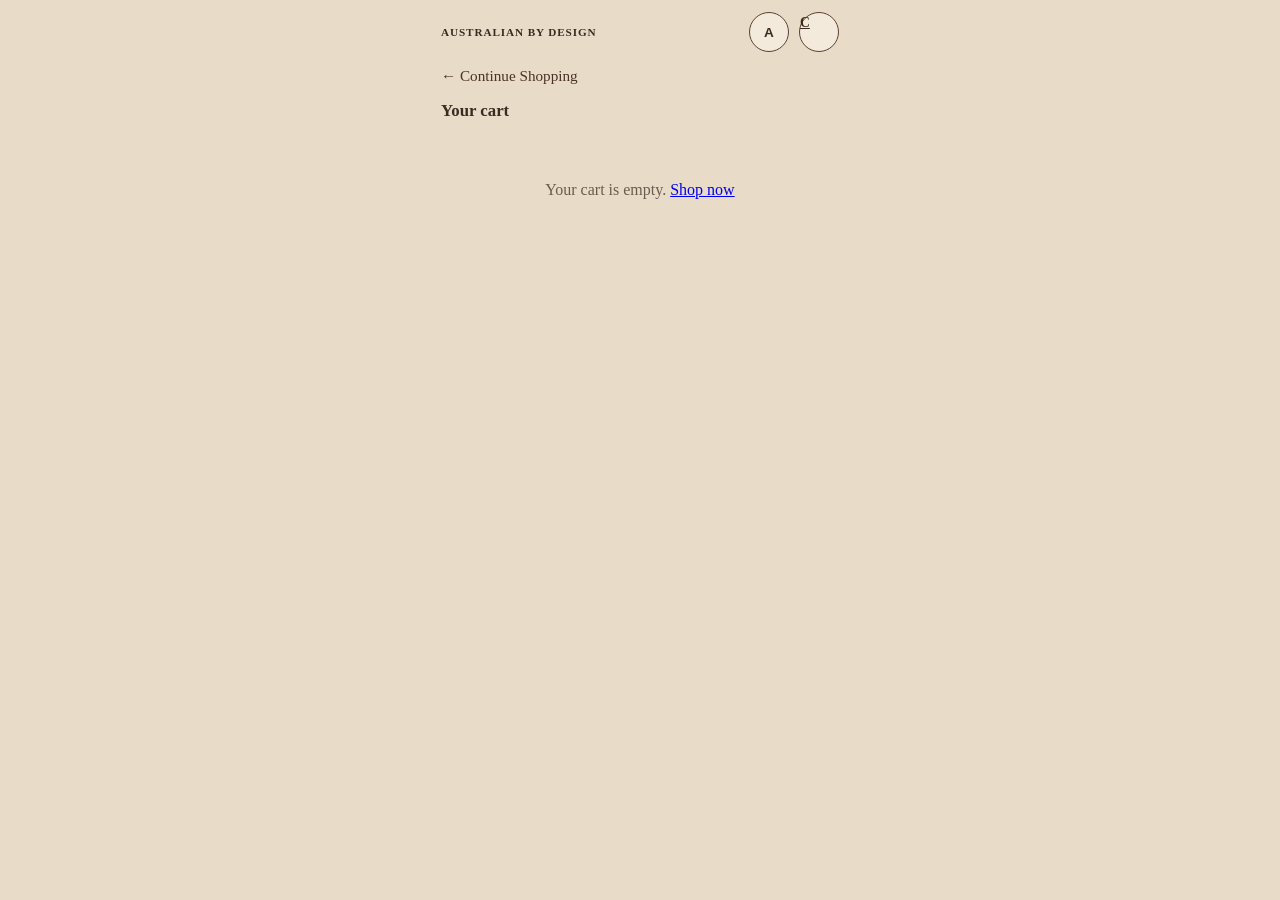
==== cart.html @ ca4a778e "Create home page HTML" ====
<!DOCTYPE html>
<html lang="en">
  <head>
    <meta charset="UTF-8" />
    <meta name="viewport" content="width=device-width, initial-scale=1.0" />
    <title>Australian by Design – Cart</title>
    <!-- Link to the shared stylesheet -->
    <link rel="stylesheet" href="style.css" />
  </head>
  <body>
    <div class="app">

      <!-- HEADER -->
      <header class="site-header">
        <p class="logo">AUSTRALIAN BY DESIGN</p>
        <div class="header-actions">
          <button type="button" class="icon-btn" aria-label="Account">A</button>
          <a href="cart.html" class="icon-btn" aria-label="Cart">
            C<span id="cart-badge" class="cart-count" style="display:none"></span>
          </a>
        </div>
      </header>

      <!-- Back link -->
      <a href="listing.html" class="back-link">← Continue Shopping</a>

      <h1 class="page-title">Your cart</h1>

      <!-- CART ITEM LIST
           This <ul> starts empty.
           The JavaScript below reads the cart from localStorage
           and creates one <li> for each item. -->
      <ul class="cart-list" id="cart-list">
        <!-- Items are inserted here by JavaScript -->
      </ul>

      <!-- MESSAGE shown when cart is empty -->
      <p class="empty-cart-msg" id="empty-msg" style="display:none">
        Your cart is empty. <a href="listing.html">Shop now</a>
      </p>

      <!-- ORDER SUMMARY BOX
           These values are calculated by JavaScript below. -->
      <div class="card summary" id="summary-box">
        <div class="summary-row">
          <span>Subtotal</span>
          <span id="cart-subtotal">$0.00</span>
        </div>
        <div class="summary-row">
          <span>Shipping</span>
          <!-- Shipping is always $11.00 (fixed) -->
          <span id="cart-shipping">$11.00</span>
        </div>
        <div class="summary-row summary-row--total">
          <span>Total</span>
          <span id="cart-total">$0.00</span>
        </div>
      </div>

      <!-- CHECKOUT BUTTON — links to confirmed.html (no JS needed) -->
      <a href="confirmed.html" class="btn btn-primary btn-block" id="checkout-btn"
         style="text-align:center; display:block; margin-bottom:16px;">
        Checkout
      </a>

      <!-- CHECKOUT FORM -->
      <form class="checkout-form card" id="checkout-form">
        <h2 class="card-title">Checkout details</h2>
        <label>
          Full name
          <input type="text" name="fullname" autocomplete="name" />
        </label>
        <label>
          Address
          <input type="text" name="address" autocomplete="street-address" />
        </label>
        <label>
          Card number
          <input type="text" name="card" inputmode="numeric" />
        </label>
      </form>

    </div><!-- end .app -->

    <!-- Load the shared cart script -->
    <script src="cart.js"></script>

    <!-- Cart page script -->
    <script>
      /* ============================================================
         cart.html script
         
         This script does the following:
         1. Reads the cart from localStorage (using getCart() from cart.js)
         2. Builds the list of cart items on the page
         3. Calculates: subtotal = sum of (price × qty) for each item
         4. Shipping is fixed at $11.00
         5. Total = subtotal + shipping
         6. If the cart is empty, shows an "empty cart" message
            and hides the summary and checkout button
         ============================================================ */

      /* Run this code once the page has finished loading */
      document.addEventListener("DOMContentLoaded", function () {

        /* --- Read the cart from localStorage ---
           getCart() is defined in cart.js.
           It returns an array like:
           [
             { id: 0, name: "...", price: 15, qty: 2 },
             { id: 4, name: "...", price: 30, qty: 1 }
           ] */
        var cart = getCart();

        var cartList    = document.getElementById("cart-list");
        var emptyMsg    = document.getElementById("empty-msg");
        var summaryBox  = document.getElementById("summary-box");
        var checkoutBtn = document.getElementById("checkout-btn");
        var checkoutForm = document.getElementById("checkout-form");

        /* --- Check if the cart is empty --- */
        if (cart.length === 0) {
          /* Show the "Your cart is empty" message */
          emptyMsg.style.display = "block";
          /* Hide the summary and checkout button */
          summaryBox.style.display   = "none";
          checkoutBtn.style.display  = "none";
          checkoutForm.style.display = "none";
          return; /* stop here, nothing more to do */
        }

        /* --- Build the cart item list ---
           We loop through every item in the cart array
           and create one <li> element for each one. */

        var subtotal = 0; /* we will add to this as we loop */

        for (var i = 0; i < cart.length; i++) {
          var item = cart[i];

          /* Calculate the line total for this item (price × qty) */
          var lineTotal = item.price * item.qty;

          /* Add this item's line total to the overall subtotal */
          subtotal = subtotal + lineTotal;

          /* Build the HTML for this cart item.
             We use string concatenation (+) to build the HTML. */
          var itemHTML =
            '<li class="cart-item card">' +
              '<div class="placeholder cart-thumb" aria-hidden="true">Image</div>' +
              '<div>' +
                '<p class="product-name">' + item.name + '</p>' +
                '<p class="muted">Qty ' + item.qty + '</p>' +
                '<p class="price">$' + lineTotal.toFixed(2) + '</p>' +
              '</div>' +
            '</li>';

          /* Add this item to the <ul> on the page */
          cartList.innerHTML = cartList.innerHTML + itemHTML;
        }

        /* --- Calculate shipping and total ---
           Shipping is always $11.00 (a fixed fee).
           Total = subtotal + shipping. */
        var SHIPPING = 11.00;
        var total = subtotal + SHIPPING;

        /* --- Update the summary numbers on screen ---
           .toFixed(2) formats the number to 2 decimal places.
           e.g.  15 → "15.00" */
        document.getElementById("cart-subtotal").textContent =
          "$" + subtotal.toFixed(2);

        document.getElementById("cart-shipping").textContent =
          "$" + SHIPPING.toFixed(2);

        document.getElementById("cart-total").textContent =
          "$" + total.toFixed(2);

      }); /* end DOMContentLoaded */
    </script>
  </body>
</html>
---- style.css ----
/* ============================================================
   style.css — Shared styles for all 5 pages
   Link this file in every HTML page like this:
   <link rel="stylesheet" href="style.css" />
   ============================================================ */

/* --- RESET ---
   Removes inconsistent spacing added by different browsers */
*,
*::before,
*::after {
  box-sizing: border-box;
}

/* --- BASE BODY ---
   Sets the background colour, font, and text colour
   for the entire website */
body {
  margin: 0;
  font-family: Georgia, "Times New Roman", serif;
  background-color: #e8dcc8; /* warm beige background */
  color: #3b2a20;            /* dark brown text */
  line-height: 1.5;
}

/* --- PAGE WRAPPER ---
   Centres the content and limits the width to look like a phone.
   max-width: 430px makes it look like a mobile screen on a desktop. */
.app {
  max-width: 430px;
  margin: 0 auto;        /* centres horizontally */
  min-height: 100vh;     /* fills the full height of the screen */
  padding: 12px 16px 32px;
}

/* --- VISUALLY HIDDEN (accessibility) ---
   Hides labels from the screen but keeps them readable
   for screen readers (e.g. for search inputs) */
.visually-hidden {
  position: absolute;
  width: 1px;
  height: 1px;
  padding: 0;
  margin: -1px;
  overflow: hidden;
  clip: rect(0, 0, 0, 0);
  white-space: nowrap;
  border: 0;
}

/*  Header */
.site-header {
  display: flex;
  align-items: center;
  justify-content: space-between;
  gap: 12px;
  margin-bottom: 12px;
}

.logo {
  margin: 0;
  font-size: 0.7rem;
  letter-spacing: 0.08em;
  font-weight: 700;
}

.header-actions {
  display: flex;
  gap: 10px;
}

/* Round icon-style buttons on the top right */
.icon-btn {
  width: 40px;
  height: 40px;
  border-radius: 50%;
  border: 1px solid #5c4033;
  background: #f3eadc;
  color: #3b2a20;
  font-size: 0.85rem;
  font-weight: 700;
  cursor: pointer;
}

.icon-btn:active {
  transform: scale(0.98);
}

/* Grey Browse Categories bar */
.browse-bar {
  background: #c9c2b6;
  color: #3b2a20;
  padding: 10px 14px;
  border-radius: 12px;
  font-size: 0.9rem;
  margin-bottom: 12px;
}

/* Search bar */
.search-input {
  width: 100%;
  padding: 12px 14px;
  border-radius: 14px;
  border: 1px solid #b9a995;
  background: #faf6ef;
  font-size: 1rem;
  margin-bottom: 12px;
}

/* ---------- Category chips / small tags ---------- */
.chips {
    display: flex;
    flex-wrap: wrap;
    gap: 8px;
    margin-bottom: 16px;
  }
  
  .chip {
    padding: 6px 12px;
    border-radius: 999px;
    background: #f3eadc;
    border: 1px solid #c4b49f;
    font-size: 0.85rem;
  }
  
  /* ---------- Shared card style ---------- */
  .card {
    background: #faf6ef;
    border-radius: 18px;
    padding: 16px;
    border: 1px solid #d8cbb8;
    margin-bottom: 14px;
    box-shadow: 0 4px 12px rgba(59, 42, 32, 0.06);
  }
  
  .card-title {
    margin: 0 0 8px;
    font-size: 1rem;
  }
  
  /* ---------- Hero section ---------- */
  .hero h1 {
    margin: 0 0 8px;
    font-size: 1.35rem;
  }
  
  .hero-text {
    margin: 0 0 14px;
    color: #5c4033;
  }
  
  /* Placeholder box used when there is no actual image */
  .placeholder {
    display: flex;
    align-items: center;
    justify-content: center;
    background: linear-gradient(145deg, #dcd3c4, #cfc3b0);
    color: #5c5248;
    font-size: 0.85rem;
    text-align: center;
    border-radius: 16px;
    border: 1px dashed #a08f7c;
  }
  
  .hero-image {
    width: 100%;
    height: 180px;
    margin-bottom: 20px;
  }
  
  .thumb {
    width: 88px;
    height: 88px;
    flex-shrink: 0;
  }
  
  /* ---------- Headings ---------- */
  .section-title {
    font-size: 1.1rem;
    margin: 8px 0 12px;
  }
  
  .page-title {
    font-size: 1.05rem;
    margin: 0 0 14px;
    line-height: 1.35;
  }
  
  /* ---------- Buttons ---------- */
  .btn {
    display: inline-block;
    padding: 12px 18px;
    border-radius: 14px;
    font-size: 1rem;
    font-family: inherit;
    cursor: pointer;
    border: none;
    text-align: center;
  }
  
  .btn-primary {
    background: #4a3226;
    color: #faf6ef;
  }
  
  .btn-outline {
    background: transparent;
    color: #4a3226;
    border: 2px solid #4a3226;
  }
  
  .btn-block {
    width: 100%;
  }
  
  .btn-row {
    display: flex;
    flex-direction: column;
    gap: 10px;
    margin-top: 8px;
  }
  
  .btn:active {
    opacity: 0.92;
  }


/* ---------- ホームの商品行（横並び） ---------- */
.product-row {
    display: flex;
    gap: 14px;
    align-items: flex-start;
  }
  
  .product-row-body {
    flex: 1;
  }
  
  .product-name {
    margin: 0 0 4px;
    font-size: 1rem;
  }
  
  .price {
    margin: 0 0 10px;
    font-weight: 700;
    color: #3b2a20;
  }
  
  .price--large {
    font-size: 1.4rem;
    margin: 0;
  }
  
  .price-card {
    text-align: left;
  }
  
  /* ---------- 商品詳細の大きい画像枠 ---------- */
  .product-hero {
    width: 100%;
    height: 220px;
    margin-bottom: 14px;
  }
  
  .body-text {
    margin: 0;
    color: #5c4033;
  }
  
  /* 「おすすめ」2列 */
  .suggest-grid {
    display: grid;
    grid-template-columns: 1fr 1fr;
    gap: 10px;
  }
  
  .mini-card .thumb {
    width: 100%;
    height: 100px;
    margin-bottom: 8px;
  }
  
  .mini-card .product-name {
    font-size: 0.85rem;
  }
  
  /* ---------- 一覧画面：フィルタの並び ---------- */
  .filter-row {
    display: flex;
    gap: 8px;
    flex-wrap: wrap;
    margin-bottom: 14px;
  }
  
  .filter-pill {
    padding: 8px 14px;
    border-radius: 999px;
    border: 1px solid #8b7355;
    background: #f3eadc;
    font-family: inherit;
    font-size: 0.9rem;
    cursor: pointer;
  }
  
  /* ---------- 2列グリッド ---------- */
  .product-grid {
    display: grid;
    grid-template-columns: 1fr 1fr;
    gap: 10px;
  }
  
  .grid-card {
    margin-bottom: 0;
    padding: 12px;
  }
  
  .grid-img {
    width: 100%;
    height: 110px;
    margin-bottom: 8px;
  }
  
  .grid-card .product-name {
    font-size: 0.82rem;
    line-height: 1.25;
  }
  
  .grid-card .price {
    margin-bottom: 0;
    font-size: 0.95rem;
  }
  
  /* ---------- カート ---------- */
  .cart-list {
    list-style: none;
    padding: 0;
    margin: 0 0 12px;
  }
  
  .cart-item {
    display: flex;
    gap: 12px;
    align-items: center;
  }
  
  .cart-thumb {
    width: 56px;
    height: 56px;
    font-size: 0.65rem;
  }
  
  .muted {
    margin: 0;
    color: #6b5b4d;
    font-size: 0.85rem;
  }
  
  .summary-row {
    display: flex;
    justify-content: space-between;
    margin-bottom: 8px;
    font-size: 1rem;
  }
  
  .summary-row--total {
    margin-top: 12px;
    padding-top: 12px;
    border-top: 1px solid #d8cbb8;
    font-weight: 700;
    font-size: 1.1rem;
  }
  
  /* ---------- チェックアウトフォーム ---------- */
  .checkout-form label {
    display: block;
    margin-bottom: 12px;
    font-size: 0.95rem;
  }
  
  .checkout-form input {
    width: 100%;
    margin-top: 6px;
    padding: 10px 12px;
    border-radius: 12px;
    border: 1px solid #b9a995;
    font-size: 1rem;
    font-family: inherit;
    background: #fffdf8;
  }
  
  /* ---------- 注文完了 ---------- */
  .emphasis {
    margin: 0 0 12px;
    font-size: 1.2rem;
    font-weight: 700;
  }
  
  .order-list {
    list-style: none;
    padding: 0;
    margin: 0;
  }
  
  .order-line {
    display: grid;
    grid-template-columns: 1fr auto;
    gap: 4px 8px;
    margin-bottom: 10px;
    align-items: center;
  }
  
  .order-line .price {
    grid-column: 2;
    margin: 0;
  }
  
  .order-line .muted {
    grid-column: 1 / -1;
  }
  
  /* On slightly wider screens, put the two buttons side by side */
  @media (min-width: 480px) {
    .btn-row {
      flex-direction: row;
    }

    .btn-row .btn {
      flex: 1;
    }
  }

/* ============================================================
   STYLES ADDED FOR THE MULTI-PAGE VERSION
   ============================================================ */

/* --- BACK LINK ---
   A simple text link that takes you back to the previous page.
   Used at the top of product.html */
.back-link {
  display: inline-block;
  color: #4a3226;
  text-decoration: none;
  font-size: 0.95rem;
  margin-bottom: 12px;
}

.back-link:hover {
  text-decoration: underline;
}

/* --- QUANTITY CONTROLS ---
   The +/- buttons on the product detail page.
   They sit side by side with the number in the middle. */
.qty-control {
  display: flex;
  align-items: center;
  gap: 14px;
  margin-bottom: 16px;
}

/* The + and - buttons are small round buttons */
.qty-btn {
  width: 34px;
  height: 34px;
  border-radius: 50%;             /* makes it a circle */
  border: 1.5px solid #4a3226;
  background: transparent;
  font-size: 1.2rem;
  cursor: pointer;
  color: #4a3226;
  font-family: inherit;
  line-height: 1;
}

.qty-btn:hover {
  background: #4a3226;
  color: #faf6ef;
}

/* The number between + and - */
.qty-display {
  font-size: 1.1rem;
  min-width: 24px;
  text-align: center;
}

/* --- CART BADGE ON HEADER ---
   Small circle showing the number of items in the cart.
   Sits inside the header cart link. */
.cart-count {
  display: inline-block;
  background: #4a3226;
  color: #faf6ef;
  font-size: 0.65rem;
  font-weight: bold;
  border-radius: 50%;
  width: 18px;
  height: 18px;
  text-align: center;
  line-height: 18px;
  vertical-align: top;
  margin-left: 2px;
}

/* --- EMPTY CART MESSAGE ---
   Shown on cart.html when nothing has been added yet */
.empty-cart-msg {
  text-align: center;
  padding: 40px 16px;
  color: #6b5b4d;
  font-size: 1rem;
}

/* --- ORDER CONFIRMED CHECKMARK ---
   The big tick displayed on confirmed.html */
.confirmed-icon {
  font-size: 3rem;
  text-align: center;
  margin: 20px 0 8px;
}

/* --- ADD-TO-CART FEEDBACK ---
   Brief message shown when a product is added to the cart */
.toast {
  position: fixed;
  bottom: 24px;
  left: 50%;
  transform: translateX(-50%);
  background: #4a3226;
  color: #faf6ef;
  padding: 10px 22px;
  border-radius: 24px;
  font-size: 0.9rem;
  opacity: 0;
  transition: opacity 0.3s;
  pointer-events: none;
  white-space: nowrap;
  z-index: 999;
}

.toast.show {
  opacity: 1;
}
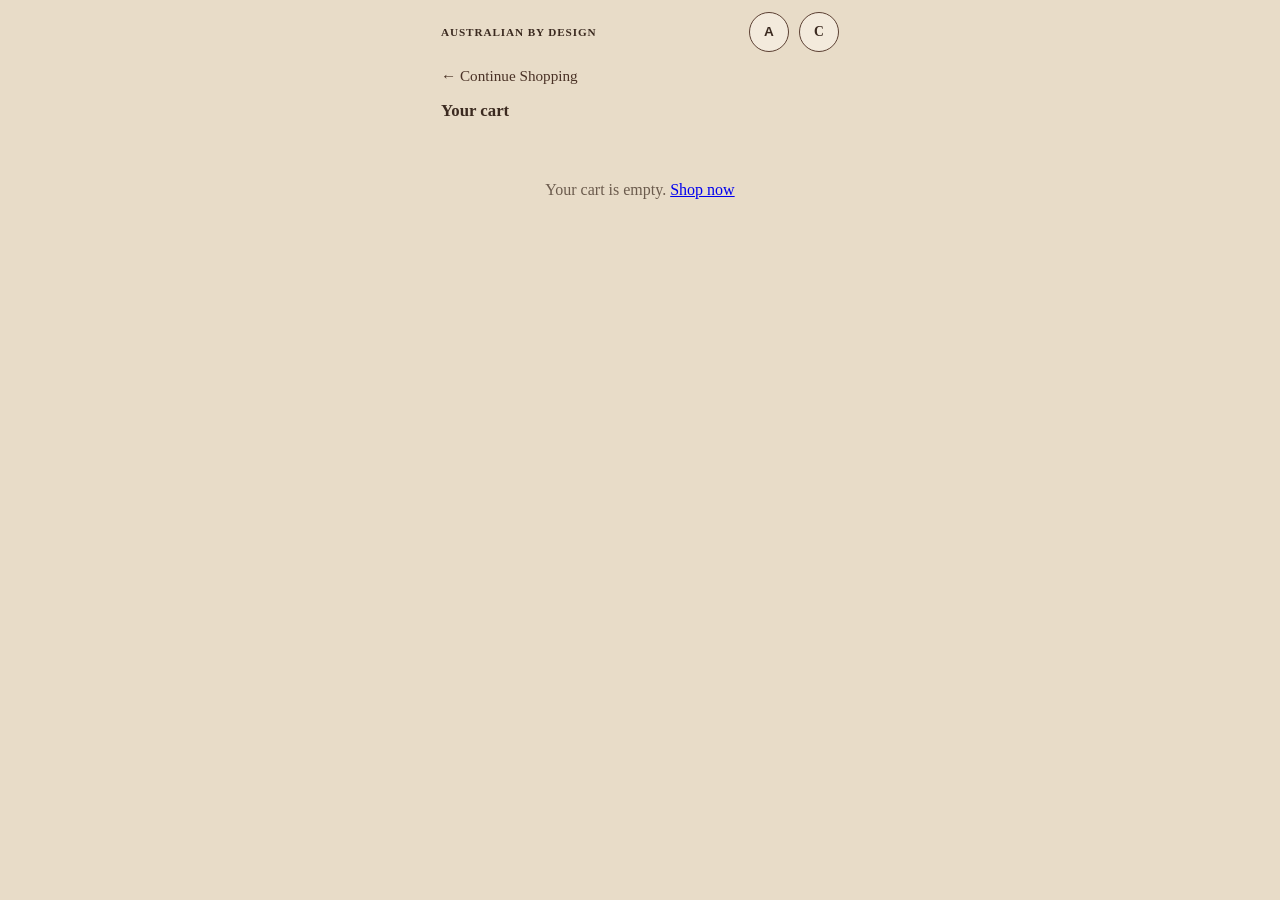
==== commit 2ff428e2: "Changing inconsistency of product page" ====
--- a/cart.html
+++ b/cart.html
@@ -57,9 +57,11 @@
         </div>
       </div>
 
-      <!-- CHECKOUT BUTTON — links to confirmed.html (no JS needed) -->
-      <a href="confirmed.html" class="btn btn-primary btn-block" id="checkout-btn"
-         style="text-align:center; display:block; margin-bottom:16px;">
+      <!-- CHECKOUT BUTTON — links to confirmed.html (no JS needed)
+           .btn handles font/padding, .btn-primary handles colour,
+           .btn-block handles full-width + display:block + text-align:center,
+           .checkout-link handles the margin below (all defined in style.css) -->
+      <a href="confirmed.html" class="btn btn-primary btn-block checkout-link" id="checkout-btn">
         Checkout
       </a>
 
--- a/style.css
+++ b/style.css
@@ -69,7 +69,21 @@
   gap: 10px;
 }
 
-/* Round icon-style buttons on the top right */
+/* --- ICON BUTTONS (header: "A" account and "C" cart) ---
+   FIX: Added display:flex + align-items + justify-content to
+   perfectly centre the letter inside the circle.
+   Previously there was no centering rule, so browsers placed
+   the letter using default text flow, causing it to sit too low.
+
+   FIX: padding:0 removes the browser's default <button> padding
+   which was pushing "A" off-centre.
+
+   FIX: position:relative lets the cart badge use position:absolute
+   so the badge sits in the corner WITHOUT affecting the "C" position.
+
+   FIX: text-decoration:none prevents the underline on the <a> cart link.
+   line-height:1 stops the font's built-in line spacing from adding
+   extra vertical space above/below the letter. */
 .icon-btn {
   width: 40px;
   height: 40px;
@@ -80,6 +94,16 @@
   font-size: 0.85rem;
   font-weight: 700;
   cursor: pointer;
+  /* --- centering fixes --- */
+  display: flex;
+  align-items: center;      /* centres vertically */
+  justify-content: center;  /* centres horizontally */
+  padding: 0;               /* remove browser's default button padding */
+  line-height: 1;           /* prevent font line-height from adding offset */
+  /* --- needed for the cart <a> link version --- */
+  text-decoration: none;
+  /* --- lets badge sit in corner without pushing "C" off-centre --- */
+  position: relative;
 }
 
 .icon-btn:active {
@@ -139,14 +163,33 @@
   }
   
   /* ---------- Hero section ---------- */
+
+  /* FIX: The hero card (.hero.card) gets extra padding compared to
+     normal cards. The default .card has 16px padding on all sides.
+     The hero is the main banner — it needs more breathing room
+     so the heading, paragraph, and button don't feel cramped.
+     padding-bottom:28px gives extra space below the button. */
+  .hero.card {
+    padding: 20px 20px 28px;
+  }
+
+  /* FIX: Increased margin-bottom from 8px to 12px for more
+     visual breathing room between the heading and paragraph. */
   .hero h1 {
-    margin: 0 0 8px;
+    margin: 0 0 12px;
     font-size: 1.35rem;
-  }
-  
+    line-height: 1.3;
+  }
+
+  /* FIX: Increased margin-bottom from 14px to 20px.
+     This creates a clear visual gap between the paragraph
+     and the "Shop now" button, so the button feels intentionally
+     placed rather than crowded against the text. */
   .hero-text {
-    margin: 0 0 14px;
+    margin: 0 0 20px;
     color: #5c4033;
+    font-size: 0.95rem;
+    line-height: 1.5;
   }
   
   /* Placeholder box used when there is no actual image */
@@ -209,8 +252,17 @@
     border: 2px solid #4a3226;
   }
   
+  /* FIX: Added display:block to .btn-block.
+     When .btn-block is used on an <a> tag (link), the browser
+     defaults it to inline-block, which means width:100% works
+     but the element doesn't sit on its own line cleanly.
+     display:block makes <a> links behave like block-level buttons,
+     filling the full width of their container.
+     text-align:center centres the button text inside the full width. */
   .btn-block {
+    display: block;
     width: 100%;
+    text-align: center;
   }
   
   .btn-row {
@@ -303,32 +355,72 @@
     cursor: pointer;
   }
   
-  /* ---------- 2列グリッド ---------- */
+  /* ---------- 2-column product grid ---------- */
   .product-grid {
     display: grid;
     grid-template-columns: 1fr 1fr;
     gap: 10px;
   }
-  
+
+  /* FIX: Added display:flex and flex-direction:column.
+     Before: the card had no flex layout, so if one card had a
+     2-line product name it pushed the buttons down further than
+     the adjacent card with a 1-line name — making buttons
+     misaligned across the row.
+
+     Now: the card is a vertical flex container. Combined with
+     margin-top:auto on .card-btn-group (below), the buttons are
+     always "pushed to the bottom" of the card — so both cards
+     in a row have their buttons at the same height. */
   .grid-card {
     margin-bottom: 0;
     padding: 12px;
-  }
-  
+    display: flex;
+    flex-direction: column; /* stack image → name → price → buttons vertically */
+  }
+
   .grid-img {
     width: 100%;
     height: 110px;
     margin-bottom: 8px;
-  }
-  
+    flex-shrink: 0; /* prevent image from squishing if card is tall */
+  }
+
   .grid-card .product-name {
     font-size: 0.82rem;
-    line-height: 1.25;
-  }
-  
+    line-height: 1.3;
+    margin-bottom: 4px;
+  }
+
+  /* FIX: Changed margin-bottom from 0 to 6px.
+     Previously there was no space between the price and the buttons.
+     6px creates a small visual gap so the price and buttons
+     don't look merged together. */
   .grid-card .price {
-    margin-bottom: 0;
+    margin-bottom: 6px;
     font-size: 0.95rem;
+  }
+
+  /* --- CARD BUTTON GROUP ---
+     NEW: Wraps the "View" and "Add to cart" buttons inside each
+     grid card. margin-top:auto is the key fix — it pushes this
+     entire group to the bottom of the flex card, no matter how
+     tall the card is. This aligns all buttons in a grid row. */
+  .card-btn-group {
+    margin-top: auto;      /* push buttons to the bottom of the card */
+    display: flex;
+    flex-direction: column;
+    gap: 6px;              /* consistent space between the two buttons */
+  }
+
+  /* FIX: Buttons inside grid cards should be smaller than normal
+     buttons because the cards are narrow (half the screen width).
+     font-size:0.82rem and padding:8px 10px scale them down correctly.
+     This replaces the inline style="font-size:0.85rem" in the HTML. */
+  .grid-card .btn {
+    font-size: 0.82rem;
+    padding: 8px 10px;
+    border-radius: 10px;
   }
   
   /* ---------- カート ---------- */
@@ -486,21 +578,62 @@
 }
 
 /* --- CART BADGE ON HEADER ---
-   Small circle showing the number of items in the cart.
-   Sits inside the header cart link. */
+   The small circle that shows how many items are in the cart.
+   It sits on the top-right corner of the cart "C" icon.
+
+   HOW THE POSITIONING WORKS:
+   - position:absolute removes the badge from the normal page flow,
+     so it floats on top of the icon without pushing "C" off-centre.
+   - The parent .icon-btn has position:relative, which means
+     top/right values are measured from the icon's own corner.
+   - top:-6px moves the badge 6px above the top edge of the icon.
+   - right:-6px moves it 6px to the right of the icon's right edge.
+     Together, this places the badge neatly on the top-right corner.
+
+   WHY THE BORDER:
+   - border: 2px solid #e8dcc8 matches the page background colour.
+     This creates a thin "gap" ring between the badge and the icon,
+     making the badge look like it is floating above the icon
+     rather than stamped directly onto it. This is a standard
+     technique used in real apps (e.g. iOS notification badges). */
 .cart-count {
-  display: inline-block;
-  background: #4a3226;
-  color: #faf6ef;
-  font-size: 0.65rem;
-  font-weight: bold;
-  border-radius: 50%;
+  /* --- positioning: sits on top-right corner of the icon --- */
+  position: absolute;       /* floats over the icon, does not affect "C" */
+  top: -6px;                /* pops 6px above the top of the icon */
+  right: -6px;              /* pops 6px past the right edge of the icon */
+
+  /* --- size: large enough to read, small enough to look like a badge --- */
   width: 18px;
   height: 18px;
-  text-align: center;
-  line-height: 18px;
-  vertical-align: top;
-  margin-left: 2px;
+
+  /* --- shape: perfect circle --- */
+  border-radius: 50%;
+
+  /* --- number centering inside the circle --- */
+  display: flex;
+  align-items: center;      /* centres the number vertically */
+  justify-content: center;  /* centres the number horizontally */
+
+  /* --- colours --- */
+  background: #4a3226;      /* dark brown, matches the button style */
+  color: #faf6ef;           /* light cream text for contrast */
+
+  /* --- text --- */
+  font-size: 0.65rem;       /* slightly larger than before for readability */
+  font-weight: bold;
+  line-height: 1;           /* prevents font line-height from shifting number */
+
+  /* --- visual separation from the icon circle --- */
+  border: 2px solid #e8dcc8; /* matches page background — creates a gap ring */
+}
+
+/* --- CHECKOUT LINK BUTTON (cart.html) ---
+   Adds bottom margin below the "Checkout" link-button
+   so there is breathing room between it and the form below.
+   This replaces the inline style="margin-bottom:16px" that was
+   previously written directly on the <a> tag in cart.html. */
+.checkout-link {
+  margin-bottom: 16px;
 }
 
 /* --- EMPTY CART MESSAGE ---
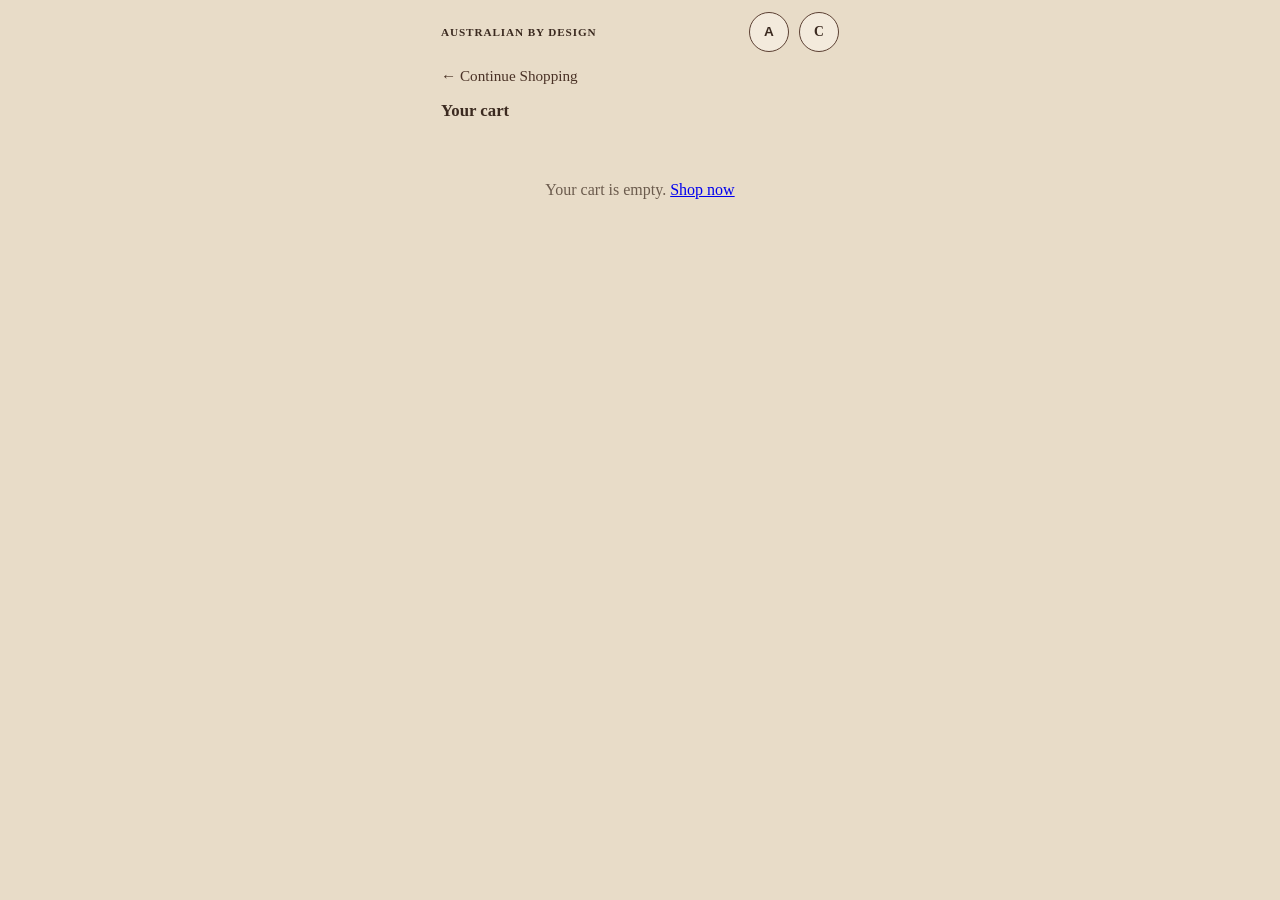
==== commit 15f45e4c: "Adding images inside each screens" ====
--- a/cart.html
+++ b/cart.html
@@ -91,86 +91,128 @@
     <script>
       /* ============================================================
          cart.html script
-         
-         This script does the following:
-         1. Reads the cart from localStorage (using getCart() from cart.js)
-         2. Builds the list of cart items on the page
-         3. Calculates: subtotal = sum of (price × qty) for each item
-         4. Shipping is fixed at $11.00
-         5. Total = subtotal + shipping
-         6. If the cart is empty, shows an "empty cart" message
-            and hides the summary and checkout button
+
+         KEY CHANGE from the original version:
+         The cart display logic is now inside a function called
+         renderCart(). This is important because we need to be able
+         to refresh the cart display AFTER the user removes an item
+         — without reloading the whole page.
+
+         Before: code ran once inside DOMContentLoaded and stopped.
+         Now:    renderCart() can be called any number of times.
+                 It clears the list and rebuilds it from scratch
+                 each time it runs.
          ============================================================ */
 
-      /* Run this code once the page has finished loading */
-      document.addEventListener("DOMContentLoaded", function () {
-
-        /* --- Read the cart from localStorage ---
-           getCart() is defined in cart.js.
-           It returns an array like:
-           [
-             { id: 0, name: "...", price: 15, qty: 2 },
-             { id: 4, name: "...", price: 30, qty: 1 }
-           ] */
-        var cart = getCart();
-
-        var cartList    = document.getElementById("cart-list");
-        var emptyMsg    = document.getElementById("empty-msg");
-        var summaryBox  = document.getElementById("summary-box");
-        var checkoutBtn = document.getElementById("checkout-btn");
+
+      /* --- renderCart() ---
+         Draws (or redraws) the entire cart on screen.
+
+         This function is called:
+           1. When the page first loads (to show what's in the cart).
+           2. After the user clicks Remove (to refresh the display).
+
+         Steps:
+           1. Read the cart from localStorage.
+           2. Clear whatever is currently shown on screen.
+           3. If the cart is empty → show the empty message, $0.00 totals.
+           4. If the cart has items → build the list and calculate totals. */
+      function renderCart() {
+
+        // Read the latest cart data from localStorage
+        var cart = getCart(); // getCart() is defined in cart.js
+
+        // Get references to the HTML elements we need to update
+        var cartList     = document.getElementById("cart-list");
+        var emptyMsg     = document.getElementById("empty-msg");
+        var summaryBox   = document.getElementById("summary-box");
+        var checkoutBtn  = document.getElementById("checkout-btn");
         var checkoutForm = document.getElementById("checkout-form");
 
-        /* --- Check if the cart is empty --- */
+        // --- IMPORTANT: clear the list before rebuilding ---
+        // Without this, every call to renderCart() would ADD more
+        // items on top of the ones already shown on screen.
+        cartList.innerHTML = "";
+
+        // --------------------------------------------------------
+        // CASE 1: Cart is empty
+        // --------------------------------------------------------
         if (cart.length === 0) {
-          /* Show the "Your cart is empty" message */
+
+          // Show the "Your cart is empty" message
           emptyMsg.style.display = "block";
-          /* Hide the summary and checkout button */
+
+          // Hide the summary box, checkout button, and form
           summaryBox.style.display   = "none";
           checkoutBtn.style.display  = "none";
           checkoutForm.style.display = "none";
-          return; /* stop here, nothing more to do */
+
+          // Set all totals to $0.00 when cart is empty
+          document.getElementById("cart-subtotal").textContent = "$0.00";
+          document.getElementById("cart-shipping").textContent = "$0.00";
+          document.getElementById("cart-total").textContent    = "$0.00";
+
+          return; // stop here — nothing more to render
         }
 
-        /* --- Build the cart item list ---
-           We loop through every item in the cart array
-           and create one <li> element for each one. */
-
-        var subtotal = 0; /* we will add to this as we loop */
-
+        // --------------------------------------------------------
+        // CASE 2: Cart has items
+        // --------------------------------------------------------
+
+        // Make sure the summary, button, and form are visible
+        // (they may have been hidden if the cart was empty before)
+        emptyMsg.style.display     = "none";
+        summaryBox.style.display   = "";   // "" resets to CSS default (block)
+        checkoutBtn.style.display  = "";
+        checkoutForm.style.display = "";
+
+        var subtotal = 0; // running total — we add to this in the loop below
+
+        // Loop through every item in the cart and build one <li> for each
         for (var i = 0; i < cart.length; i++) {
           var item = cart[i];
 
-          /* Calculate the line total for this item (price × qty) */
+          // Line total = price × quantity for this product
           var lineTotal = item.price * item.qty;
 
-          /* Add this item's line total to the overall subtotal */
+          // Add this item's line total to the overall subtotal
           subtotal = subtotal + lineTotal;
 
-          /* Build the HTML for this cart item.
-             We use string concatenation (+) to build the HTML. */
+          /* Build the HTML for one cart item row.
+             Each row has:
+               - a placeholder image box
+               - the product name, quantity, and line total
+               - a Remove button
+
+             The Remove button uses onclick="handleRemove(item.id)"
+             so when it is clicked, handleRemove() receives the
+             correct product id to remove. */
+          /* item.id is the product number (0–6).
+             PRODUCTS[item.id].img is the image path stored in cart.js.
+             This way the right photo appears next to each item. */
           var itemHTML =
             '<li class="cart-item card">' +
-              '<div class="placeholder cart-thumb" aria-hidden="true">Image</div>' +
-              '<div>' +
+              '<img src="' + PRODUCTS[item.id].img + '" alt="' + item.name + '" class="cart-thumb product-img" />' +
+              '<div class="cart-item-info">' +
                 '<p class="product-name">' + item.name + '</p>' +
                 '<p class="muted">Qty ' + item.qty + '</p>' +
                 '<p class="price">$' + lineTotal.toFixed(2) + '</p>' +
               '</div>' +
+              '<button class="btn-remove" onclick="handleRemove(' + item.id + ')">' +
+                'Remove' +
+              '</button>' +
             '</li>';
 
-          /* Add this item to the <ul> on the page */
+          // Add this item's HTML into the <ul> list
           cartList.innerHTML = cartList.innerHTML + itemHTML;
         }
 
-        /* --- Calculate shipping and total ---
-           Shipping is always $11.00 (a fixed fee).
-           Total = subtotal + shipping. */
+        // Shipping is always $11.00 when there are items in the cart
         var SHIPPING = 11.00;
         var total = subtotal + SHIPPING;
 
-        /* --- Update the summary numbers on screen ---
-           .toFixed(2) formats the number to 2 decimal places.
-           e.g.  15 → "15.00" */
+        // Update the three numbers in the order summary box
+        // .toFixed(2) formats to 2 decimal places: e.g. 15 → "15.00"
         document.getElementById("cart-subtotal").textContent =
           "$" + subtotal.toFixed(2);
 
@@ -180,7 +222,38 @@
         document.getElementById("cart-total").textContent =
           "$" + total.toFixed(2);
 
-      }); /* end DOMContentLoaded */
+      } /* end renderCart() */
+
+
+      /* --- handleRemove(productId) ---
+         Called when the user clicks a "Remove" button.
+
+         This is the function that connects the button click to the
+         two things that need to happen:
+           Step 1 — Remove the item from localStorage.
+           Step 2 — Redraw the cart so the screen matches the data.
+
+         Tutor explanation:
+         "The Remove button passes the product id to handleRemove().
+          handleRemove() calls removeFromCart() (in cart.js) which
+          removes that item from the cart array in localStorage.
+          Then it calls renderCart() which clears the screen and
+          redraws the cart from the updated localStorage data.
+          The subtotal, shipping, and total are recalculated
+          automatically each time renderCart() runs." */
+      function handleRemove(productId) {
+        removeFromCart(productId); // defined in cart.js — updates localStorage + badge
+        renderCart();              // redraw the cart list and totals on screen
+      }
+
+
+      /* --- Run renderCart() when the page first loads ---
+         DOMContentLoaded fires once the HTML is fully parsed.
+         We call renderCart() to draw the initial cart state. */
+      document.addEventListener("DOMContentLoaded", function () {
+        renderCart();
+      });
+
     </script>
   </body>
 </html>
--- a/style.css
+++ b/style.css
@@ -423,23 +423,56 @@
     border-radius: 10px;
   }
   
-  /* ---------- カート ---------- */
+  /* ---------- Cart ---------- */
   .cart-list {
     list-style: none;
     padding: 0;
     margin: 0 0 12px;
   }
-  
+
+  /* Each cart item row: image | info | remove button side by side.
+     align-items:center keeps everything vertically centred in the row. */
   .cart-item {
     display: flex;
     gap: 12px;
     align-items: center;
   }
-  
+
+  /* --- CART ITEM INFO ---
+     flex:1 makes this div expand to fill all available space between
+     the thumbnail on the left and the Remove button on the right.
+     Without this, the Remove button would crowd up against the text. */
+  .cart-item-info {
+    flex: 1;
+  }
+
   .cart-thumb {
     width: 56px;
     height: 56px;
     font-size: 0.65rem;
+    flex-shrink: 0; /* stop the image from squishing if the row is narrow */
+  }
+
+  /* --- REMOVE BUTTON ---
+     Styled as a plain underlined text link rather than a filled button.
+     This keeps it visually light so it does not compete with "Checkout".
+     The muted red-brown colour signals a destructive action (deleting)
+     without being aggressive. */
+  .btn-remove {
+    background: none;           /* no background fill */
+    border: none;               /* no border box */
+    color: #8b3a3a;             /* muted red-brown — signals "delete" */
+    font-size: 0.8rem;
+    font-family: inherit;       /* match the rest of the page */
+    cursor: pointer;
+    padding: 4px 0;
+    text-decoration: underline; /* looks like a text link */
+    flex-shrink: 0;             /* prevent button from being squished */
+    white-space: nowrap;        /* keep "Remove" on one line */
+  }
+
+  .btn-remove:hover {
+    color: #5c1a1a;             /* darker red-brown on hover */
   }
   
   .muted {
@@ -597,34 +630,59 @@
      rather than stamped directly onto it. This is a standard
      technique used in real apps (e.g. iOS notification badges). */
 .cart-count {
-  /* --- positioning: sits on top-right corner of the icon --- */
-  position: absolute;       /* floats over the icon, does not affect "C" */
-  top: -6px;                /* pops 6px above the top of the icon */
-  right: -6px;              /* pops 6px past the right edge of the icon */
-
-  /* --- size: large enough to read, small enough to look like a badge --- */
-  width: 18px;
-  height: 18px;
-
-  /* --- shape: perfect circle --- */
-  border-radius: 50%;
-
-  /* --- number centering inside the circle --- */
+  /* --- POSITIONING ---
+     position:absolute takes the badge out of the normal page flow
+     so it floats on top of the icon without disturbing the "C" letter.
+     The parent .icon-btn has position:relative, so top/right are
+     measured from the icon's own edges.
+
+     top:-4px  → badge pops 4px above the top of the 40px icon circle.
+     right:-4px → badge pops 4px past the right edge.
+     Together they anchor the badge firmly at the top-right corner,
+     mostly overlapping the icon (14 of 20px inside) rather than
+     floating away from it. */
+  position: absolute;
+  top: -2px;    /* reduced from -4px: badge now sits more ON the icon */
+  right: -2px;  /* reduced from -4px: less hanging outside the circle */
+
+  /* --- SIZE ---
+     20×20px badge on a 40px icon.
+     With top/right at -2px, 18 of the 20px overlaps the icon,
+     so the number is clearly visible on the brown circle. */
+  width: 20px;
+  height: 20px;
+
+  /* --- SHAPE --- */
+  border-radius: 50%;        /* makes it a perfect circle */
+
+  /* --- NUMBER CENTERING ---
+     display:flex with align-items and justify-content centres the
+     digit both vertically and horizontally inside the circle.
+
+     WHY Arial instead of Georgia:
+     The body font (Georgia) is a serif font. Serif digits have
+     uneven spacing above and below, so the number can look slightly
+     high or low inside a small circle even with flex centering.
+     Arial is a sans-serif font — its digits have more even spacing
+     and sit perfectly centred in a small circle. */
   display: flex;
-  align-items: center;      /* centres the number vertically */
-  justify-content: center;  /* centres the number horizontally */
-
-  /* --- colours --- */
-  background: #4a3226;      /* dark brown, matches the button style */
-  color: #faf6ef;           /* light cream text for contrast */
-
-  /* --- text --- */
-  font-size: 0.65rem;       /* slightly larger than before for readability */
-  font-weight: bold;
-  line-height: 1;           /* prevents font line-height from shifting number */
-
-  /* --- visual separation from the icon circle --- */
-  border: 2px solid #e8dcc8; /* matches page background — creates a gap ring */
+  align-items: center;       /* centres vertically */
+  justify-content: center;   /* centres horizontally */
+  font-family: Arial, sans-serif; /* sans-serif digits centre cleanly */
+
+  /* --- COLOURS --- */
+  background: #5c3d2e;
+  color: #ffffff;
+
+  /* --- TEXT --- */
+  font-size: 0.72rem;
+  font-weight: 800;
+  line-height: 1;   /* prevents font line-height from pushing digit off-centre */
+
+  /* --- SEPARATION RING ---
+     Matches the page background colour so the badge looks like
+     it floats above the icon rather than being stamped on it. */
+  border: 2.5px solid #e8dcc8;
 }
 
 /* --- CHECKOUT LINK BUTTON (cart.html) ---
@@ -651,6 +709,30 @@
   font-size: 3rem;
   text-align: center;
   margin: 20px 0 8px;
+}
+
+/* ---------- Real product images ----------
+   Applied to every <img> that replaces a placeholder box.
+
+   HOW THIS WORKS WITH THE COMPANION CLASSES:
+   Each <img> gets TWO classes — e.g. class="grid-img product-img".
+   - .grid-img (or .thumb, .product-hero, etc.) sets the SIZE (width + height).
+   - .product-img adds the THREE rules below that every product image needs:
+
+   object-fit:cover — if the photo is a different shape to the box,
+     this crops it to fill the box perfectly, just like "fill" in Figma.
+     Without it, the image would be squished or have white bars.
+
+   border-radius:16px — rounds the corners to match the site's card style.
+     The placeholder boxes had this same rounding via .placeholder.
+
+   display:block — removes a small invisible gap that browsers add
+     below inline images by default (because they treat images like text
+     and leave space for descending letters like 'g' and 'p'). */
+.product-img {
+  object-fit: cover;
+  border-radius: 16px;
+  display: block;
 }
 
 /* --- ADD-TO-CART FEEDBACK ---
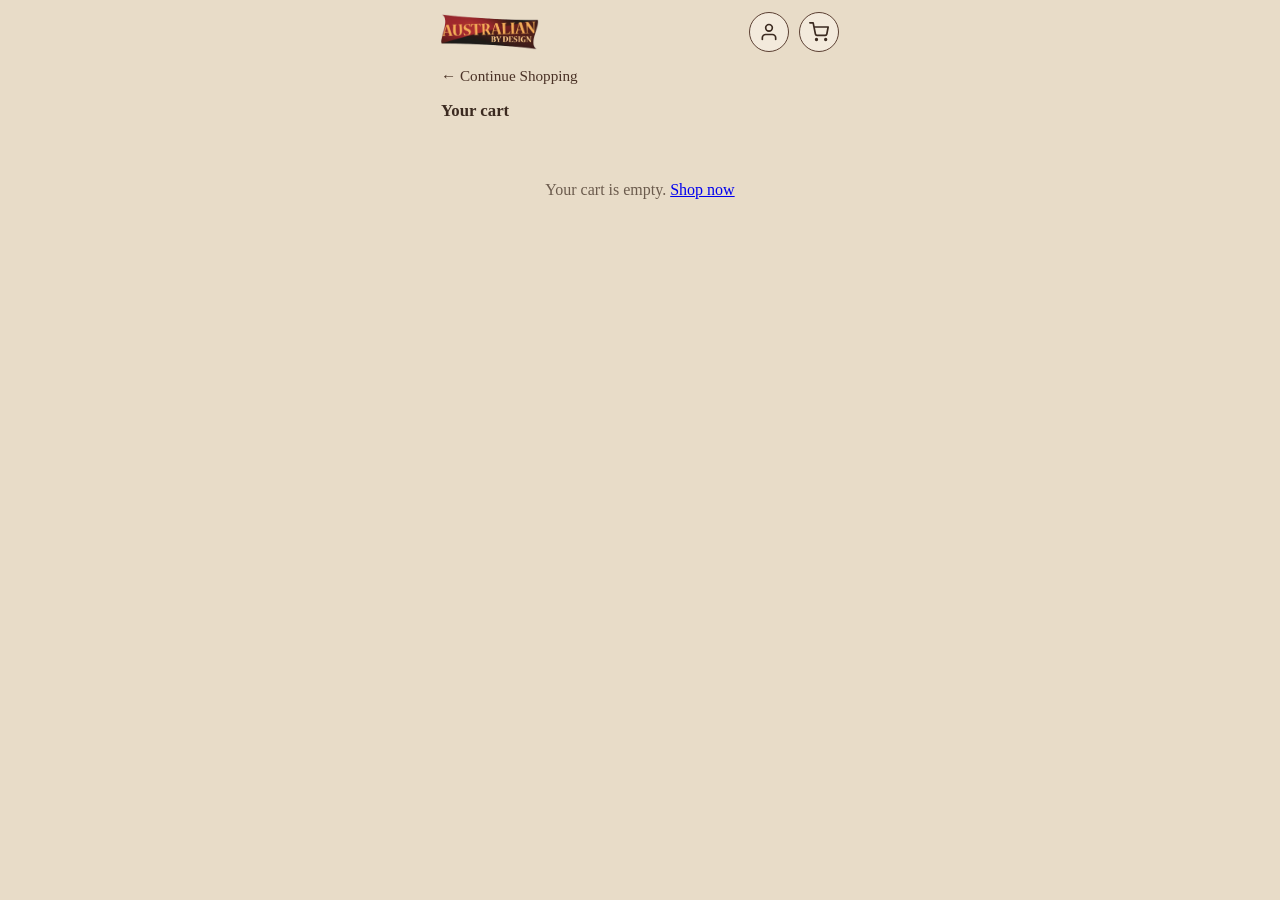
==== commit ed8f057f: "adding cart logo and Australin By Design logo" ====
--- a/cart.html
+++ b/cart.html
@@ -12,11 +12,23 @@
 
       <!-- HEADER -->
       <header class="site-header">
-        <p class="logo">AUSTRALIAN BY DESIGN</p>
+        <a class="logo-link" href="index.html">
+          <img src="images/australian-by-design-logo.png" alt="Australian by Design logo" class="site-logo" />
+        </a>
         <div class="header-actions">
-          <button type="button" class="icon-btn" aria-label="Account">A</button>
+          <button type="button" class="icon-btn" aria-label="Account">
+            <svg class="account-icon" viewBox="0 0 24 24" fill="none" stroke="currentColor" stroke-width="2" stroke-linecap="round" stroke-linejoin="round" aria-hidden="true">
+              <path d="M20 21v-2a4 4 0 0 0-4-4H8a4 4 0 0 0-4 4v2"/>
+              <circle cx="12" cy="7" r="4"/>
+            </svg>
+          </button>
           <a href="cart.html" class="icon-btn" aria-label="Cart">
-            C<span id="cart-badge" class="cart-count" style="display:none"></span>
+            <svg class="cart-icon" viewBox="0 0 24 24" fill="none" stroke="currentColor" stroke-width="2" stroke-linecap="round" stroke-linejoin="round" aria-hidden="true">
+              <circle cx="9" cy="21" r="1"/>
+              <circle cx="20" cy="21" r="1"/>
+              <path d="M1 1h4l2.68 13.39a2 2 0 0 0 2 1.61h9.72a2 2 0 0 0 2-1.61L23 6H6"/>
+            </svg>
+            <span id="cart-badge" class="cart-count" style="display:none"></span>
           </a>
         </div>
       </header>
--- a/style.css
+++ b/style.css
@@ -57,11 +57,27 @@
   margin-bottom: 12px;
 }
 
-.logo {
-  margin: 0;
-  font-size: 0.7rem;
-  letter-spacing: 0.08em;
-  font-weight: 700;
+/* --- LOGO LINK ---
+   The logo is now a clickable <a> tag wrapping an <img>.
+   flex: 1 makes the link expand to fill the space between the
+   left edge and the header icons, just like the old text did.
+   align-items: center keeps the logo vertically centred in the header. */
+.logo-link {
+  display: flex;
+  align-items: center;
+  text-decoration: none;
+  flex: 1;           /* take all available space left of the icon buttons */
+}
+
+/* --- LOGO IMAGE ---
+   height: 36px matches the 40px icon buttons with a small breathing gap.
+   width: auto keeps the logo's natural proportions — never stretch it.
+   object-fit: contain ensures the whole logo is visible without cropping. */
+.site-logo {
+  height: 36px;
+  width: auto;
+  display: block;    /* removes the small gap browsers add under inline images */
+  object-fit: contain;
 }
 
 .header-actions {
@@ -110,6 +126,29 @@
   transform: scale(0.98);
 }
 
+/* --- CART AND ACCOUNT SVG ICONS ---
+   These are inline SVG shapes drawn directly in the HTML.
+   No icon library is needed — the shapes are just paths and circles.
+
+   stroke: currentColor tells the SVG to draw in whatever colour
+   the parent element uses. Because .icon-btn has color: #3b2a20
+   (dark brown), the icon automatically draws in dark brown.
+   This means we never need to hardcode a colour in the SVG itself.
+
+   fill: none means the inside of the shapes is transparent —
+   only the outline (stroke) is drawn, giving a clean line-icon look.
+
+   width/height: 20px makes the icon sit comfortably inside
+   the 40px circular button with 10px of space on each side. */
+.cart-icon,
+.account-icon {
+  width: 20px;
+  height: 20px;
+  display: block;      /* removes the gap browsers add under inline SVGs */
+  stroke: currentColor;
+  fill: none;
+}
+
 /* Grey Browse Categories bar */
 .browse-bar {
   background: #c9c2b6;
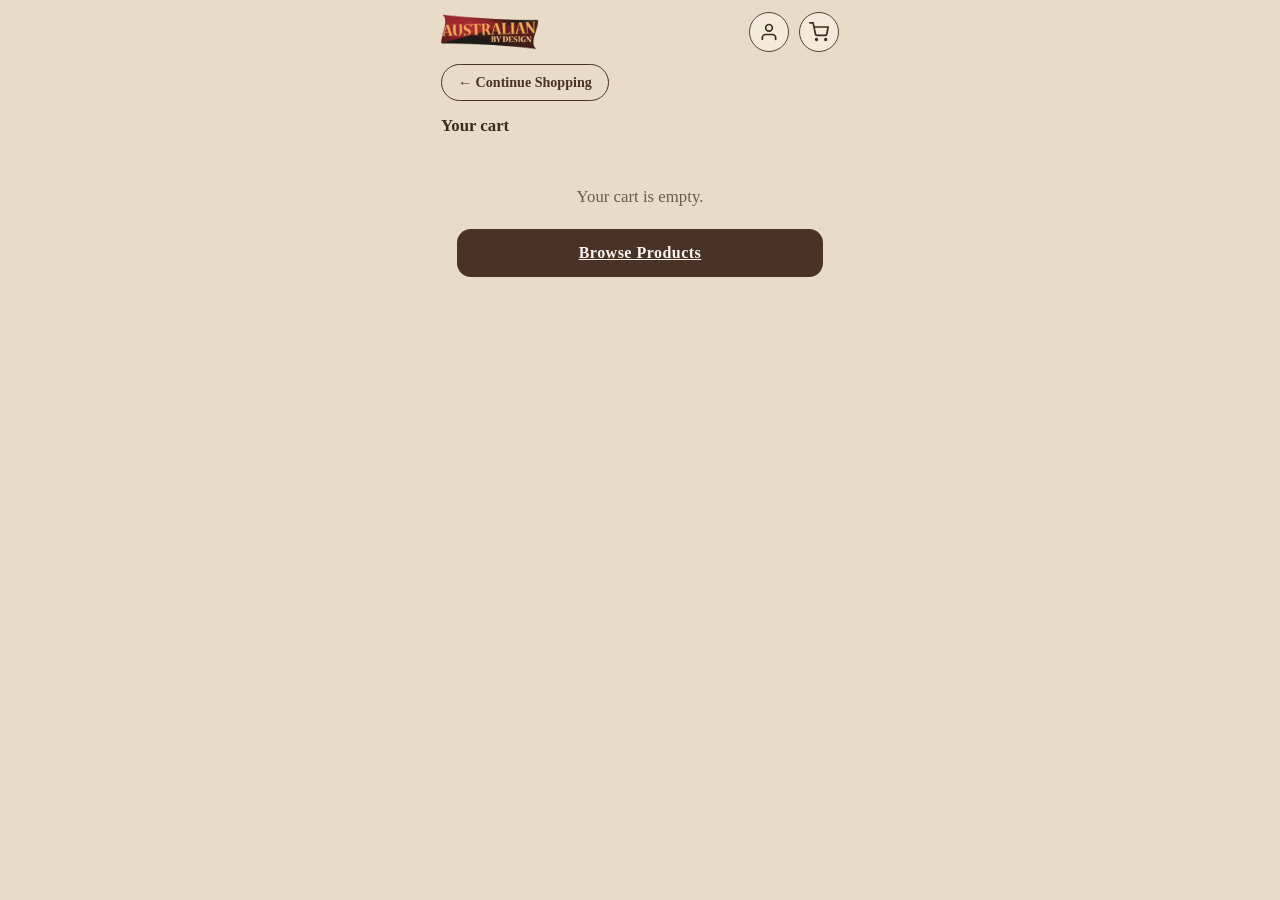
==== commit cc486893: "Adding more visual hierachy" ====
--- a/cart.html
+++ b/cart.html
@@ -46,10 +46,20 @@
         <!-- Items are inserted here by JavaScript -->
       </ul>
 
-      <!-- MESSAGE shown when cart is empty -->
-      <p class="empty-cart-msg" id="empty-msg" style="display:none">
-        Your cart is empty. <a href="listing.html">Shop now</a>
-      </p>
+      <!-- MESSAGE shown when cart is empty.
+           UPDATED: Changed from a plain <p> to a <div> so we can include
+           a proper button inside it. The JavaScript still works exactly the
+           same way — it finds this element by id and shows/hides it using
+           style.display, which works on <div> just like <p>.
+
+           The "Browse Products" button is .btn-primary so the user has a
+           clear, prominent next action when the cart is empty. -->
+      <div class="empty-cart-msg" id="empty-msg" style="display:none">
+        <p>Your cart is empty.</p>
+        <a href="listing.html" class="btn btn-primary btn-block">
+          Browse Products
+        </a>
+      </div>
 
       <!-- ORDER SUMMARY BOX
            These values are calculated by JavaScript below. -->
--- a/style.css
+++ b/style.css
@@ -256,10 +256,17 @@
     flex-shrink: 0;
   }
   
-  /* ---------- Headings ---------- */
+  /* ---------- Section title (e.g. "Featured Products", "You may also like") ----------
+     UPDATED: Bold heading with a subtle bottom border line as a section separator.
+     No background card — keeps the heading clean and lightweight.
+     The bottom border gives visual structure without adding heavy decoration. */
   .section-title {
     font-size: 1.1rem;
-    margin: 8px 0 12px;
+    font-weight: 700;
+    margin: 8px 0 14px;
+    color: #3b2a20;
+    padding-bottom: 8px;
+    border-bottom: 2px solid #d8cbb8; /* soft warm divider line */
   }
   
   .page-title {
@@ -280,15 +287,39 @@
     text-align: center;
   }
   
+  /* --- PRIMARY BUTTON ---
+     The most important action on any page (e.g. "Add to cart", "Checkout",
+     "Continue Shopping" on the confirmation page).
+     font-weight:700 makes the label bold so it stands out at a glance.
+     letter-spacing:0.03em gives the text a slightly airy, premium feel. */
   .btn-primary {
-    background: #4a3226;
-    color: #faf6ef;
-  }
-  
+    background: #4a3226;      /* dark brown fill */
+    color: #faf6ef;           /* warm white text */
+    font-weight: 700;         /* bold label — signals importance */
+    letter-spacing: 0.03em;
+  }
+
+  /* --- SECONDARY BUTTON ---
+     NEW CLASS. Used for actions that matter but are less urgent than primary
+     (e.g. "View Order" on the confirmation page, "View" on product cards).
+     A warm beige background keeps it in the site palette but clearly
+     lower in priority than the dark .btn-primary. */
+  .btn-secondary {
+    background: #f3eadc;      /* warm beige — lighter than primary */
+    color: #4a3226;           /* same dark brown text */
+    border: 2px solid #4a3226;
+    font-weight: 600;
+  }
+
+  /* --- OUTLINE BUTTON ---
+     Least important interactive actions (e.g. "View" in the product grid,
+     small navigation links styled as buttons).
+     Transparent background keeps it visually light. */
   .btn-outline {
     background: transparent;
     color: #4a3226;
     border: 2px solid #4a3226;
+    font-weight: 600;
   }
   
   /* FIX: Added display:block to .btn-block.
@@ -493,25 +524,34 @@
   }
 
   /* --- REMOVE BUTTON ---
-     Styled as a plain underlined text link rather than a filled button.
-     This keeps it visually light so it does not compete with "Checkout".
-     The muted red-brown colour signals a destructive action (deleting)
-     without being aggressive. */
+     UPDATED: Changed from a plain underlined text link to a small outlined
+     button. This makes it clearly visible inside each cart item, so the user
+     can find it easily, while still being secondary to the main "Checkout"
+     button (which is a filled dark-brown primary button).
+
+     WHY OUTLINED NOT FILLED:
+     An outlined border with no fill is the standard way to show a button is
+     "destructive but secondary". The red-brown colour communicates "this
+     removes something" without being alarming. Checkout stays dominant
+     because it is full-width and filled dark brown. */
   .btn-remove {
-    background: none;           /* no background fill */
-    border: none;               /* no border box */
-    color: #8b3a3a;             /* muted red-brown — signals "delete" */
-    font-size: 0.8rem;
-    font-family: inherit;       /* match the rest of the page */
+    background: transparent;         /* no fill — keeps it secondary */
+    border: 1.5px solid #8b3a3a;     /* red-brown outline — signals delete */
+    color: #8b3a3a;
+    font-size: 0.78rem;
+    font-family: inherit;
     cursor: pointer;
-    padding: 4px 0;
-    text-decoration: underline; /* looks like a text link */
-    flex-shrink: 0;             /* prevent button from being squished */
-    white-space: nowrap;        /* keep "Remove" on one line */
+    padding: 5px 11px;               /* enough padding to be tappable */
+    border-radius: 8px;              /* rounded corners match site style */
+    flex-shrink: 0;
+    white-space: nowrap;
+    font-weight: 600;
+    text-decoration: none;           /* no underline — it's a button now */
   }
 
   .btn-remove:hover {
-    color: #5c1a1a;             /* darker red-brown on hover */
+    background: #8b3a3a;             /* fill on hover for clear feedback */
+    color: #faf6ef;
   }
   
   .muted {
@@ -527,12 +567,17 @@
     font-size: 1rem;
   }
   
+  /* --- ORDER TOTAL ROW ---
+     UPDATED: Increased font-size from 1.1rem to 1.2rem and added a deeper
+     text colour so the Total stands out from Subtotal and Shipping.
+     The user's eye should land on "Total" first when scanning the summary card. */
   .summary-row--total {
     margin-top: 12px;
     padding-top: 12px;
     border-top: 1px solid #d8cbb8;
     font-weight: 700;
-    font-size: 1.1rem;
+    font-size: 1.2rem;         /* bigger than subtotal/shipping rows */
+    color: #3b2a20;            /* full dark brown — highest contrast in the card */
   }
   
   /* ---------- チェックアウトフォーム ---------- */
@@ -599,18 +644,39 @@
    ============================================================ */
 
 /* --- BACK LINK ---
-   A simple text link that takes you back to the previous page.
-   Used at the top of product.html */
+   UPDATED: Changed from a plain text link to a small pill-shaped outlined
+   button. This makes navigation actions like "← Continue Shopping" and
+   "← All Products" clearly visible and tappable on mobile.
+
+   WHY A PILL SHAPE:
+   border-radius:999px creates a fully rounded "pill" — a common pattern
+   for navigation chips in mobile apps. It looks different from the
+   rectangular card buttons, so the user knows it is for navigation.
+
+   WHY NOT DARK-FILLED:
+   The top-of-page back links are secondary to the main page action
+   (e.g. "Add to cart" below). Keeping them outlined lets the primary
+   action remain dominant while still being clearly visible. */
 .back-link {
-  display: inline-block;
+  display: inline-flex;
+  align-items: center;
+  gap: 4px;
   color: #4a3226;
   text-decoration: none;
-  font-size: 0.95rem;
-  margin-bottom: 12px;
+  font-size: 0.88rem;
+  font-weight: 600;
+  margin-bottom: 14px;
+  padding: 7px 16px;
+  border: 1.5px solid #4a3226;
+  border-radius: 999px;       /* pill shape */
+  background: transparent;
+  transition: background 0.15s ease, color 0.15s ease;
 }
 
 .back-link:hover {
-  text-decoration: underline;
+  background: #4a3226;        /* fill on hover */
+  color: #faf6ef;
+  text-decoration: none;
 }
 
 /* --- QUANTITY CONTROLS ---
@@ -725,21 +791,43 @@
 }
 
 /* --- CHECKOUT LINK BUTTON (cart.html) ---
-   Adds bottom margin below the "Checkout" link-button
-   so there is breathing room between it and the form below.
-   This replaces the inline style="margin-bottom:16px" that was
-   previously written directly on the <a> tag in cart.html. */
+   UPDATED: The Checkout button is the most important action on the cart page.
+   A slightly larger font and taller padding make it unmistakably the primary
+   call-to-action, clearly above the "Remove" buttons and the back link.
+   margin-bottom gives breathing room between it and the form below. */
 .checkout-link {
   margin-bottom: 16px;
+  font-size: 1.05rem;         /* slightly larger than other buttons */
+  padding: 14px 18px;         /* taller tap target */
+  letter-spacing: 0.04em;
 }
 
 /* --- EMPTY CART MESSAGE ---
-   Shown on cart.html when nothing has been added yet */
+   UPDATED: Shown on cart.html when nothing has been added yet.
+   Now contains a heading-like text and a "Browse Products" button,
+   so the user has a clear next action rather than just seeing text.
+   padding-bottom:8px gives space between the text and the button
+   without over-inflating the section. */
 .empty-cart-msg {
   text-align: center;
-  padding: 40px 16px;
+  padding: 32px 16px 8px;
   color: #6b5b4d;
   font-size: 1rem;
+}
+
+.empty-cart-msg p {
+  margin: 0 0 20px;           /* space between text and button */
+  font-size: 1.05rem;
+}
+
+/* --- CONFIRMED PAGE — ORDER TOTAL ---
+   Makes the grand total on the confirmation page larger and darker
+   so it catches the eye immediately after checkout. */
+#confirmed-total {
+  font-size: 1.6rem;          /* bigger than the default price--large */
+  font-weight: 700;
+  color: #3b2a20;
+  margin-top: 4px;
 }
 
 /* --- ORDER CONFIRMED CHECKMARK ---
@@ -796,3 +884,23 @@
 .toast.show {
   opacity: 1;
 }
+
+/* ============================================================
+   VISUAL HIERARCHY IMPROVEMENTS — added for Assignment 2
+   ============================================================ */
+
+/* --- CONFIRMATION PAGE HEADING ---
+   Makes "Order Confirmed" text centred and slightly larger than a normal
+   page-title, so it's the first thing the eye lands on after checkout. */
+.confirmed-heading {
+  text-align: center;
+  font-size: 1.35rem;
+  margin-bottom: 6px;
+}
+
+/* --- CONFIRMED PAGE CHECKMARK ---
+   The ✔ icon is already 3rem. Adding the dark brown colour makes it
+   match the brand and look intentional rather than a default browser emoji. */
+.confirmed-icon {
+  color: #4a3226;
+}
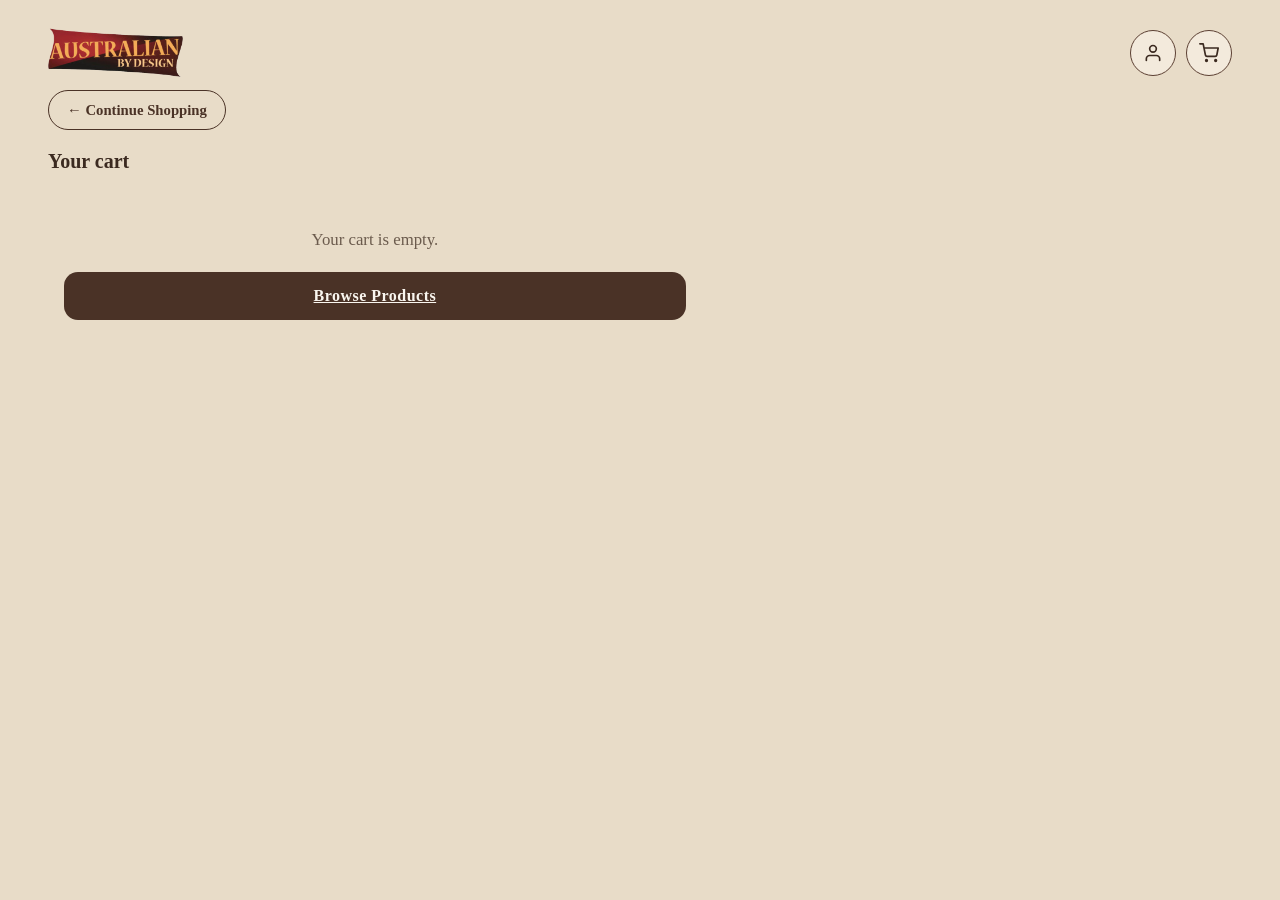
==== commit 98891bdc: "Created desktop screen" ====
--- a/cart.html
+++ b/cart.html
@@ -36,73 +36,82 @@
       <!-- Back link -->
       <a href="listing.html" class="back-link">← Continue Shopping</a>
 
-      <h1 class="page-title">Your cart</h1>
-
-      <!-- CART ITEM LIST
-           This <ul> starts empty.
-           The JavaScript below reads the cart from localStorage
-           and creates one <li> for each item. -->
-      <ul class="cart-list" id="cart-list">
-        <!-- Items are inserted here by JavaScript -->
-      </ul>
-
-      <!-- MESSAGE shown when cart is empty.
-           UPDATED: Changed from a plain <p> to a <div> so we can include
-           a proper button inside it. The JavaScript still works exactly the
-           same way — it finds this element by id and shows/hides it using
-           style.display, which works on <div> just like <p>.
-
-           The "Browse Products" button is .btn-primary so the user has a
-           clear, prominent next action when the cart is empty. -->
-      <div class="empty-cart-msg" id="empty-msg" style="display:none">
-        <p>Your cart is empty.</p>
-        <a href="listing.html" class="btn btn-primary btn-block">
-          Browse Products
-        </a>
-      </div>
-
-      <!-- ORDER SUMMARY BOX
-           These values are calculated by JavaScript below. -->
-      <div class="card summary" id="summary-box">
-        <div class="summary-row">
-          <span>Subtotal</span>
-          <span id="cart-subtotal">$0.00</span>
-        </div>
-        <div class="summary-row">
-          <span>Shipping</span>
-          <!-- Shipping is always $11.00 (fixed) -->
-          <span id="cart-shipping">$11.00</span>
-        </div>
-        <div class="summary-row summary-row--total">
-          <span>Total</span>
-          <span id="cart-total">$0.00</span>
-        </div>
-      </div>
-
-      <!-- CHECKOUT BUTTON — links to confirmed.html (no JS needed)
-           .btn handles font/padding, .btn-primary handles colour,
-           .btn-block handles full-width + display:block + text-align:center,
-           .checkout-link handles the margin below (all defined in style.css) -->
-      <a href="confirmed.html" class="btn btn-primary btn-block checkout-link" id="checkout-btn">
-        Checkout
-      </a>
-
-      <!-- CHECKOUT FORM -->
-      <form class="checkout-form card" id="checkout-form">
-        <h2 class="card-title">Checkout details</h2>
-        <label>
-          Full name
-          <input type="text" name="fullname" autocomplete="name" />
-        </label>
-        <label>
-          Address
-          <input type="text" name="address" autocomplete="street-address" />
-        </label>
-        <label>
-          Card number
-          <input type="text" name="card" inputmode="numeric" />
-        </label>
-      </form>
+      <!-- CART LAYOUT WRAPPER
+           On mobile this div has no effect — children stack normally.
+           On desktop the CSS media query makes this a two-column grid:
+           cart items go in the left column, and the order summary +
+           checkout form go in the right column (id="cart-col-right").
+
+           The JavaScript below also hides/shows the right column depending
+           on whether the cart is empty, keeping the layout clean. -->
+      <div class="cart-layout">
+
+        <!-- LEFT COLUMN: page title + cart items + empty message -->
+        <div class="cart-col-left">
+
+          <h1 class="page-title">Your cart</h1>
+
+          <!-- CART ITEM LIST — items added by JavaScript -->
+          <ul class="cart-list" id="cart-list">
+            <!-- Items are inserted here by JavaScript -->
+          </ul>
+
+          <!-- Shown when cart is empty -->
+          <div class="empty-cart-msg" id="empty-msg" style="display:none">
+            <p>Your cart is empty.</p>
+            <a href="listing.html" class="btn btn-primary btn-block">
+              Browse Products
+            </a>
+          </div>
+
+        </div><!-- end .cart-col-left -->
+
+        <!-- RIGHT COLUMN: order summary + checkout button + form
+             id="cart-col-right" lets JavaScript hide this column
+             when the cart is empty, so the desktop layout stays clean. -->
+        <div class="cart-col-right" id="cart-col-right">
+
+          <!-- ORDER SUMMARY BOX -->
+          <div class="card summary" id="summary-box">
+            <div class="summary-row">
+              <span>Subtotal</span>
+              <span id="cart-subtotal">$0.00</span>
+            </div>
+            <div class="summary-row">
+              <span>Shipping</span>
+              <span id="cart-shipping">$11.00</span>
+            </div>
+            <div class="summary-row summary-row--total">
+              <span>Total</span>
+              <span id="cart-total">$0.00</span>
+            </div>
+          </div>
+
+          <!-- CHECKOUT BUTTON -->
+          <a href="confirmed.html" class="btn btn-primary btn-block checkout-link" id="checkout-btn">
+            Checkout
+          </a>
+
+          <!-- CHECKOUT FORM -->
+          <form class="checkout-form card" id="checkout-form">
+            <h2 class="card-title">Checkout details</h2>
+            <label>
+              Full name
+              <input type="text" name="fullname" autocomplete="name" />
+            </label>
+            <label>
+              Address
+              <input type="text" name="address" autocomplete="street-address" />
+            </label>
+            <label>
+              Card number
+              <input type="text" name="card" inputmode="numeric" />
+            </label>
+          </form>
+
+        </div><!-- end .cart-col-right -->
+
+      </div><!-- end .cart-layout -->
 
     </div><!-- end .app -->
 
@@ -151,9 +160,12 @@
         var checkoutBtn  = document.getElementById("checkout-btn");
         var checkoutForm = document.getElementById("checkout-form");
 
+        // cartColRight is the right column on desktop (summary + checkout).
+        // On mobile it just stacks below the items — hiding it when empty
+        // keeps the layout clean on both mobile and desktop.
+        var cartColRight = document.getElementById("cart-col-right");
+
         // --- IMPORTANT: clear the list before rebuilding ---
-        // Without this, every call to renderCart() would ADD more
-        // items on top of the ones already shown on screen.
         cartList.innerHTML = "";
 
         // --------------------------------------------------------
@@ -169,6 +181,10 @@
           checkoutBtn.style.display  = "none";
           checkoutForm.style.display = "none";
 
+          // Also hide the entire right column on desktop so we don't
+          // show a blank column next to the empty-cart message.
+          if (cartColRight) { cartColRight.style.display = "none"; }
+
           // Set all totals to $0.00 when cart is empty
           document.getElementById("cart-subtotal").textContent = "$0.00";
           document.getElementById("cart-shipping").textContent = "$0.00";
@@ -181,12 +197,14 @@
         // CASE 2: Cart has items
         // --------------------------------------------------------
 
-        // Make sure the summary, button, and form are visible
-        // (they may have been hidden if the cart was empty before)
+        // Make sure the summary, button, form, and right column are all visible.
         emptyMsg.style.display     = "none";
         summaryBox.style.display   = "";   // "" resets to CSS default (block)
         checkoutBtn.style.display  = "";
         checkoutForm.style.display = "";
+
+        // Show the right column (it may have been hidden if cart was empty before)
+        if (cartColRight) { cartColRight.style.display = ""; }
 
         var subtotal = 0; // running total — we add to this in the loop below
 
--- a/style.css
+++ b/style.css
@@ -266,7 +266,7 @@
     margin: 8px 0 14px;
     color: #3b2a20;
     padding-bottom: 8px;
-    border-bottom: 2px solid #d8cbb8; /* soft warm divider line */
+    border-bottom: 2.5px solid #8b7355; /* medium warm brown — more visible but still on-palette */
   }
   
   .page-title {
@@ -886,6 +886,210 @@
 }
 
 /* ============================================================
+   DESKTOP RESPONSIVE STYLES
+   All rules below only apply when the screen is 900px or wider.
+   The mobile styles above stay completely unchanged.
+   This approach is called "mobile-first responsive design":
+   write base styles for mobile, then use media queries to add
+   desktop-specific overrides on top.
+   ============================================================ */
+
+@media (min-width: 900px) {
+
+  /* ---- GLOBAL CONTAINER ----
+     On mobile, .app is limited to 430px.
+     On desktop we open it up to 1280px so the content fills the screen,
+     and add larger side padding so content does not touch the edges. */
+  .app {
+    max-width: 1280px;
+    padding: 28px 48px 56px;
+  }
+
+  /* ---- HEADER ----
+     Larger logo and slightly bigger icon buttons on desktop. */
+  .site-logo {
+    height: 50px;
+  }
+
+  .icon-btn {
+    width: 46px;
+    height: 46px;
+    font-size: 0.9rem;
+  }
+
+  /* ---- SEARCH BAR ---- */
+  .search-input {
+    padding: 13px 18px;
+    font-size: 1rem;
+    margin-bottom: 16px;
+  }
+
+  /* ---- FILTER PILLS (listing.html) ---- */
+  .filter-row {
+    gap: 12px;
+    margin-bottom: 22px;
+  }
+
+  .filter-pill {
+    padding: 10px 22px;
+    font-size: 0.92rem;
+  }
+
+  /* ---- HOME: hero section — side by side ----
+     On mobile the hero card and hero image stack vertically.
+     On desktop they sit side-by-side in a two-column grid.
+     The .hero-section wrapper div (added to index.html) enables this. */
+  .hero-section {
+    display: grid;
+    grid-template-columns: 1fr 1fr;  /* left: text card, right: image */
+    gap: 28px;
+    align-items: center;
+    margin-bottom: 28px;
+  }
+
+  /* Inside the grid, remove the bottom margin the card normally adds
+     so the card and image align cleanly without extra space below. */
+  .hero-section .hero.card {
+    margin-bottom: 0;
+    padding: 32px 28px 36px;
+  }
+
+  .hero-section .hero-image {
+    height: 300px;    /* taller on desktop */
+    margin-bottom: 0;
+  }
+
+  .hero h1 {
+    font-size: 1.8rem;
+  }
+
+  .hero-text {
+    font-size: 1rem;
+    margin-bottom: 24px;
+  }
+
+  /* ---- HOME: featured product rows ----
+     Give them more breathing room on desktop. */
+  .product-row {
+    gap: 24px;
+    padding: 20px;
+  }
+
+  .product-row .thumb,
+  .product-row .thumb.product-img {
+    width: 110px;
+    height: 110px;
+  }
+
+  /* ---- LISTING: 3-column product grid ----
+     Mobile uses 2 columns. Desktop uses 3 columns with more gap.
+     grid-template-columns: repeat(3, 1fr) creates three equal columns. */
+  .product-grid {
+    grid-template-columns: repeat(3, 1fr);
+    gap: 24px;
+  }
+
+  /* Taller product images in the 3-column grid. */
+  .grid-img,
+  .grid-img.product-img {
+    height: 180px;
+  }
+
+  .grid-card {
+    padding: 16px;
+  }
+
+  .grid-card .btn {
+    font-size: 0.88rem;
+    padding: 9px 10px;
+  }
+
+  /* ---- PRODUCT DETAIL: two-column layout ----
+     On mobile the image stacks above the info.
+     On desktop they sit side by side: image on the left, info on the right.
+     The .product-detail-layout wrapper div (added to product.html) enables this. */
+  .product-detail-layout {
+    display: grid;
+    grid-template-columns: 1fr 1fr;   /* left: image, right: info */
+    gap: 48px;
+    align-items: start;               /* align tops, not centres */
+    margin-bottom: 36px;
+  }
+
+  /* Make the product hero image fill the left column and be taller. */
+  .product-detail-img-col .product-hero {
+    height: 420px;
+    margin-bottom: 0;
+  }
+
+  /* Suggestions grid: a little more gap on desktop. */
+  .suggest-grid {
+    gap: 20px;
+  }
+
+  /* ---- CART: two-column layout ----
+     On mobile the cart items and the checkout summary stack vertically.
+     On desktop the cart items go on the left, and the checkout summary
+     + form go on the right.
+     The .cart-layout wrapper div (added to cart.html) enables this.
+     1.2fr means the left column is slightly wider than the right (0.9fr). */
+  .cart-layout {
+    display: grid;
+    grid-template-columns: 1.2fr 0.9fr;
+    gap: 40px;
+    align-items: start;
+  }
+
+  /* Larger cart thumbnail images on desktop. */
+  .cart-thumb,
+  .cart-thumb.product-img {
+    width: 72px;
+    height: 72px;
+  }
+
+  /* ---- CONFIRMATION: centered narrower layout ----
+     The confirmation page content is centered in a 640px column
+     so it does not stretch uncomfortably across the wide desktop screen.
+     The .confirmed-content wrapper div (added to confirmed.html) enables this. */
+  .confirmed-content {
+    max-width: 640px;
+    margin: 0 auto;       /* centres the column inside the wide .app */
+  }
+
+  .confirmed-heading {
+    font-size: 1.7rem;
+  }
+
+  .confirmed-icon {
+    font-size: 3.5rem;
+  }
+
+  /* ---- GENERAL SPACING IMPROVEMENTS ON DESKTOP ---- */
+  .page-title {
+    font-size: 1.25rem;
+    margin-bottom: 20px;
+  }
+
+  .section-title {
+    font-size: 1.2rem;
+    margin-bottom: 18px;
+  }
+
+  .card {
+    padding: 20px;
+  }
+
+  /* Back link pill slightly larger on desktop. */
+  .back-link {
+    font-size: 0.92rem;
+    padding: 8px 18px;
+    margin-bottom: 18px;
+  }
+
+} /* end @media (min-width: 900px) */
+
+
+/* ============================================================
    VISUAL HIERARCHY IMPROVEMENTS — added for Assignment 2
    ============================================================ */
 
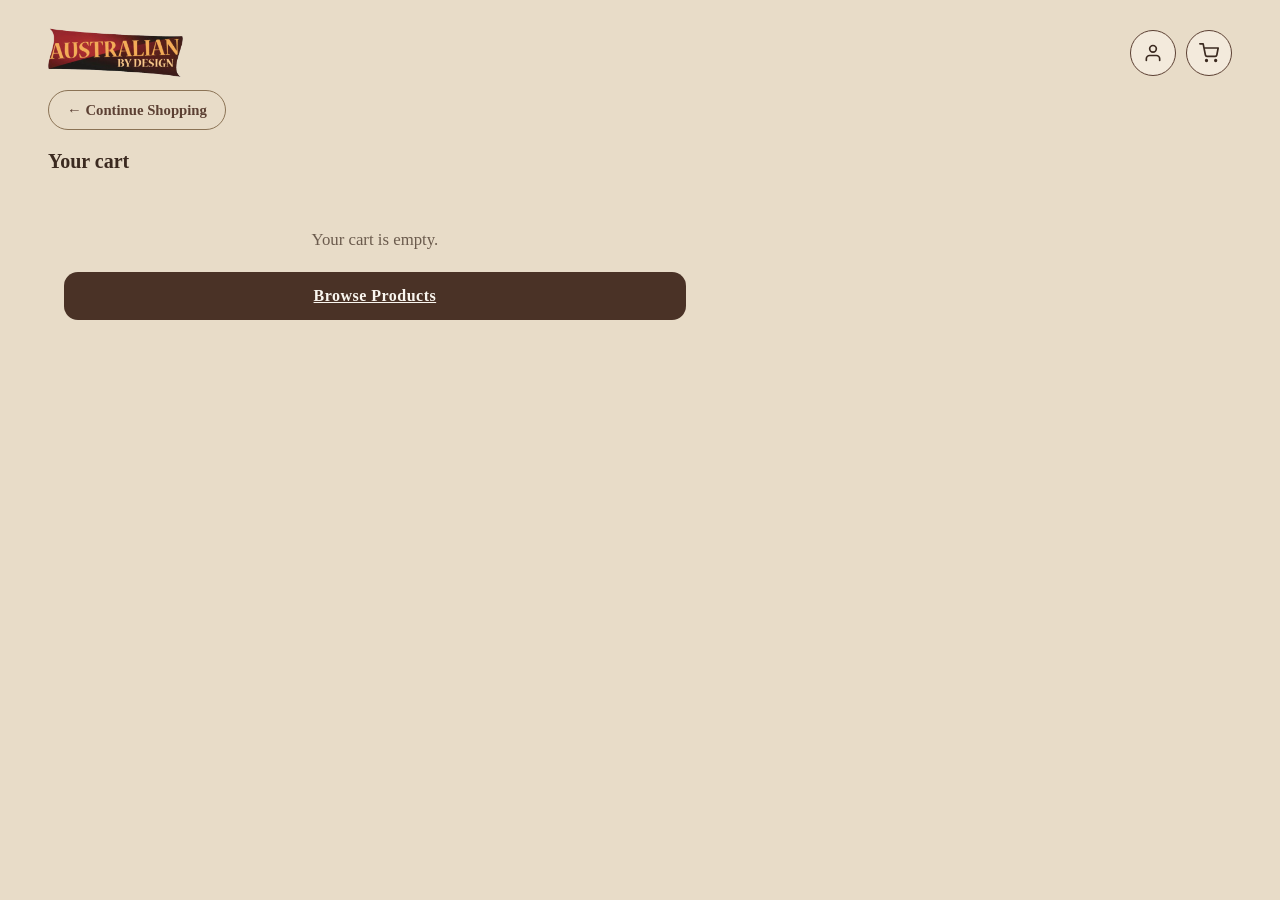
==== commit caf997d6: "Update final website after friend test feedback" ====
--- a/cart.html
+++ b/cart.html
@@ -230,15 +230,28 @@
           /* item.id is the product number (0–6).
              PRODUCTS[item.id].img is the image path stored in cart.js.
              This way the right photo appears next to each item. */
+          /* Safety check: look up the product in the PRODUCTS array.
+             If for any reason the id isn't found (e.g. old localStorage data),
+             we fall back to an empty image src so the page doesn't crash. */
+          var productData = PRODUCTS[item.id];
+          var imgSrc = productData ? productData.img : "";
+
           var itemHTML =
             '<li class="cart-item card">' +
-              '<img src="' + PRODUCTS[item.id].img + '" alt="' + item.name + '" class="cart-thumb product-img" />' +
+              '<img src="' + imgSrc + '" alt="' + item.name + '" class="cart-thumb product-img" />' +
               '<div class="cart-item-info">' +
                 '<p class="product-name">' + item.name + '</p>' +
                 '<p class="muted">Qty ' + item.qty + '</p>' +
                 '<p class="price">$' + lineTotal.toFixed(2) + '</p>' +
               '</div>' +
-              '<button class="btn-remove" onclick="handleRemove(' + item.id + ')">' +
+              /* FIX: added "btn" base class alongside "btn-remove".
+                 Without "btn", the button does not inherit font-family,
+                 cursor, or text-align from the shared .btn rule, so it
+                 looked slightly inconsistent with every other button on
+                 the site. The .btn-remove rules (smaller padding, red-brown
+                 border, smaller font) come later in style.css and still
+                 override the base .btn values correctly. */
+              '<button class="btn btn-remove" onclick="handleRemove(' + item.id + ')">' +
                 'Remove' +
               '</button>' +
             '</li>';
--- a/style.css
+++ b/style.css
@@ -2,6 +2,34 @@
    style.css — Shared styles for all 5 pages
    Link this file in every HTML page like this:
    <link rel="stylesheet" href="style.css" />
+   ============================================================ */
+
+/* ============================================================
+   COLOUR SYSTEM — Australian by Design
+
+   All colours on this site come from this palette.
+   If you ever want to change the look, update these values
+   and the change will flow through everywhere automatically.
+
+   BACKGROUND
+     #e8dcc8  — warm beige      — body background (the "paper" the site sits on)
+
+   SURFACES (cards and interactive elements)
+     #faf6ef  — light cream     — cards, form input backgrounds
+     #f3eadc  — warm beige-alt  — secondary buttons, chips, filter pills, icon buttons
+
+   TEXT
+     #3b2a20  — dark brown      — main headings and body text (highest contrast)
+     #5c4033  — medium brown    — secondary body text, back link text
+     #6b5b4d  — muted brown     — supporting info (qty labels, dates, etc.)
+
+   BORDERS & DIVIDERS
+     #d8cbb8  — light warm      — card borders, chip borders, form input borders
+     #8b7355  — medium warm     — section title underlines, filter pills, outline buttons
+
+   ACTION COLOURS
+     #4a3226  — dark action     — primary buttons, qty buttons, cart badge, toast, icon
+     #8b3a3a  — red-brown       — remove/destructive button ONLY
    ============================================================ */
 
 /* --- RESET ---
@@ -149,9 +177,14 @@
   fill: none;
 }
 
-/* Grey Browse Categories bar */
+/* Browse Categories bar
+   COLOUR FIX: changed background from #c9c2b6 (slightly grey/cool) to
+   #f3eadc (warm beige-alt). The old grey-ish tone clashed with the warm
+   cream cards and beige background. Now it sits naturally in the palette.
+   A light card border (#d8cbb8) distinguishes it from the body background. */
 .browse-bar {
-  background: #c9c2b6;
+  background: #f3eadc;
+  border: 1px solid #d8cbb8;
   color: #3b2a20;
   padding: 10px 14px;
   border-radius: 12px;
@@ -159,12 +192,15 @@
   margin-bottom: 12px;
 }
 
-/* Search bar */
+/* Search bar
+   COLOUR FIX: border changed from #b9a995 to #d8cbb8 (light warm border)
+   to match card borders and form input borders — all input/container
+   borders now use one consistent light warm value. */
 .search-input {
   width: 100%;
   padding: 12px 14px;
   border-radius: 14px;
-  border: 1px solid #b9a995;
+  border: 1px solid #d8cbb8;
   background: #faf6ef;
   font-size: 1rem;
   margin-bottom: 12px;
@@ -182,7 +218,11 @@
     padding: 6px 12px;
     border-radius: 999px;
     background: #f3eadc;
-    border: 1px solid #c4b49f;
+    /* COLOUR FIX: changed from #c4b49f to #d8cbb8 (light warm border)
+       to match the card and input border colour. Chips are non-interactive
+       labels, so they should use the lighter border, not the medium border
+       (#8b7355) reserved for interactive elements like filter pills. */
+    border: 1px solid #d8cbb8;
     font-size: 0.85rem;
   }
   
@@ -300,25 +340,39 @@
   }
 
   /* --- SECONDARY BUTTON ---
-     NEW CLASS. Used for actions that matter but are less urgent than primary
-     (e.g. "View Order" on the confirmation page, "View" on product cards).
+     Used for actions that matter but are less urgent than primary
+     (e.g. "View Order" on the confirmation page).
      A warm beige background keeps it in the site palette but clearly
-     lower in priority than the dark .btn-primary. */
+     lower in priority than the dark .btn-primary.
+
+     HIERARCHY FIX: Changed border from "2px solid #4a3226" to
+     "1.5px solid #8b7355". Using #8b7355 (the site's standard medium-weight
+     border) unifies secondary buttons with filter pills, outline buttons,
+     section titles, and back links — all of which use the same value.
+     This means every "mid-importance" element shares one border colour. */
   .btn-secondary {
-    background: #f3eadc;      /* warm beige — lighter than primary */
-    color: #4a3226;           /* same dark brown text */
-    border: 2px solid #4a3226;
+    background: #f3eadc;      /* warm beige-alt — lighter than primary */
+    color: #4a3226;           /* dark brown text — same as primary */
+    border: 1.5px solid #8b7355;  /* medium warm — consistent with outline/back-link */
     font-weight: 600;
   }
 
   /* --- OUTLINE BUTTON ---
-     Least important interactive actions (e.g. "View" in the product grid,
-     small navigation links styled as buttons).
-     Transparent background keeps it visually light. */
+     Least important interactive actions (e.g. "View" in the product grid).
+     Transparent background keeps it visually light.
+
+     HIERARCHY FIX: Changed border from "2px solid #4a3226" to
+     "1.5px solid #8b7355" and text from #4a3226 to #5c4033.
+     The original dark border used the exact same colour (#4a3226)
+     as the primary button's fill — so "View" and "Add to cart"
+     sitting side by side in a grid card felt almost equally important.
+     #8b7355 is a warm medium-brown already used in the site (filter pills,
+     section title border), so this stays on-palette while clearly stepping
+     down in visual weight below both primary and secondary. */
   .btn-outline {
     background: transparent;
-    color: #4a3226;
-    border: 2px solid #4a3226;
+    color: #5c4033;           /* slightly lighter text — was #4a3226 */
+    border: 1.5px solid #8b7355;  /* soft warm brown — was 2px solid #4a3226 */
     font-weight: 600;
   }
   
@@ -592,10 +646,15 @@
     margin-top: 6px;
     padding: 10px 12px;
     border-radius: 12px;
-    border: 1px solid #b9a995;
+    /* COLOUR FIX: border changed from #b9a995 to #d8cbb8 (light warm border)
+       to match the card border colour — form inputs sit inside a .card,
+       so sharing the same border value makes them feel integrated.
+       Background changed from #fffdf8 to #faf6ef — the card cream colour —
+       eliminating a third near-white value from the palette. */
+    border: 1px solid #d8cbb8;
     font-size: 1rem;
     font-family: inherit;
-    background: #fffdf8;
+    background: #faf6ef;
   }
   
   /* ---------- 注文完了 ---------- */
@@ -661,20 +720,31 @@
   display: inline-flex;
   align-items: center;
   gap: 4px;
-  color: #4a3226;
+  /* HIERARCHY FIX: changed from #4a3226 to #5c4033 so navigation links
+     look clearly lighter than primary action buttons. The pill shape
+     (border-radius:999px) already signals "this is navigation, not an
+     action" — the softer colour reinforces that. */
+  color: #5c4033;
   text-decoration: none;
   font-size: 0.88rem;
   font-weight: 600;
   margin-bottom: 14px;
   padding: 7px 16px;
-  border: 1.5px solid #4a3226;
-  border-radius: 999px;       /* pill shape */
+  /* HIERARCHY FIX: changed from "1.5px solid #4a3226" to #8b7355
+     to match the softened .btn-outline border.  Back links and "View"
+     buttons are both tertiary actions — they should look equally light. */
+  border: 1.5px solid #8b7355;
+  border-radius: 999px;       /* pill shape — visually signals navigation */
   background: transparent;
   transition: background 0.15s ease, color 0.15s ease;
 }
 
 .back-link:hover {
-  background: #4a3226;        /* fill on hover */
+  /* COLOUR FIX: changed from #6b5040 to #4a3226 — the primary dark brown.
+     This matches the hover behaviour of qty buttons and the icon button,
+     all of which fill with #4a3226 on hover. One hover brown throughout. */
+  background: #4a3226;
+  border-color: #4a3226;
   color: #faf6ef;
   text-decoration: none;
 }
@@ -775,9 +845,13 @@
   justify-content: center;   /* centres horizontally */
   font-family: Arial, sans-serif; /* sans-serif digits centre cleanly */
 
-  /* --- COLOURS --- */
-  background: #5c3d2e;
-  color: #ffffff;
+  /* --- COLOURS ---
+     COLOUR FIX: changed from #5c3d2e to #4a3226 — the same dark brown
+     used for primary buttons, qty buttons, and the toast notification.
+     Having a slightly different dark brown on the badge vs. the buttons
+     created a subtle mismatch; now all dark action elements share one value. */
+  background: #4a3226;
+  color: #faf6ef;  /* cream text — consistent with primary button text */
 
   /* --- TEXT --- */
   font-size: 0.72rem;
@@ -785,9 +859,36 @@
   line-height: 1;   /* prevents font line-height from pushing digit off-centre */
 
   /* --- SEPARATION RING ---
-     Matches the page background colour so the badge looks like
-     it floats above the icon rather than being stamped on it. */
+     #e8dcc8 is the body background colour — the ring matches it exactly
+     so the badge looks like it floats above the icon rather than
+     being stamped directly onto it. This is a standard app technique. */
   border: 2.5px solid #e8dcc8;
+}
+
+/* --- CART BADGE BUMP ANIMATION ---
+   Plays a quick scale-up → scale-down whenever an item is added to the cart.
+   This draws the user's eye to the badge so they clearly see the count change.
+
+   HOW @keyframes WORKS:
+   @keyframes defines the steps of an animation.
+   "badge-bump" is the name we give to this animation (used in .cart-count.bump below).
+   0%  = start:   badge is normal size (scale 1).
+   40% = peak:    badge pops up to 1.45× its size — clearly noticeable.
+   100% = end:    badge shrinks back to normal size.
+
+   HOW .cart-count.bump WORKS:
+   When the JavaScript adds the "bump" class to the badge element,
+   the browser plays the badge-bump animation once (0.35s, ease-out).
+   "forwards" keeps the badge at scale(1) once the animation finishes,
+   rather than snapping back to whatever it was before. */
+@keyframes badge-bump {
+  0%   { transform: scale(1); }
+  40%  { transform: scale(1.45); }
+  100% { transform: scale(1); }
+}
+
+.cart-count.bump {
+  animation: badge-bump 0.35s ease-out forwards;
 }
 
 /* --- CHECKOUT LINK BUTTON (cart.html) ---
